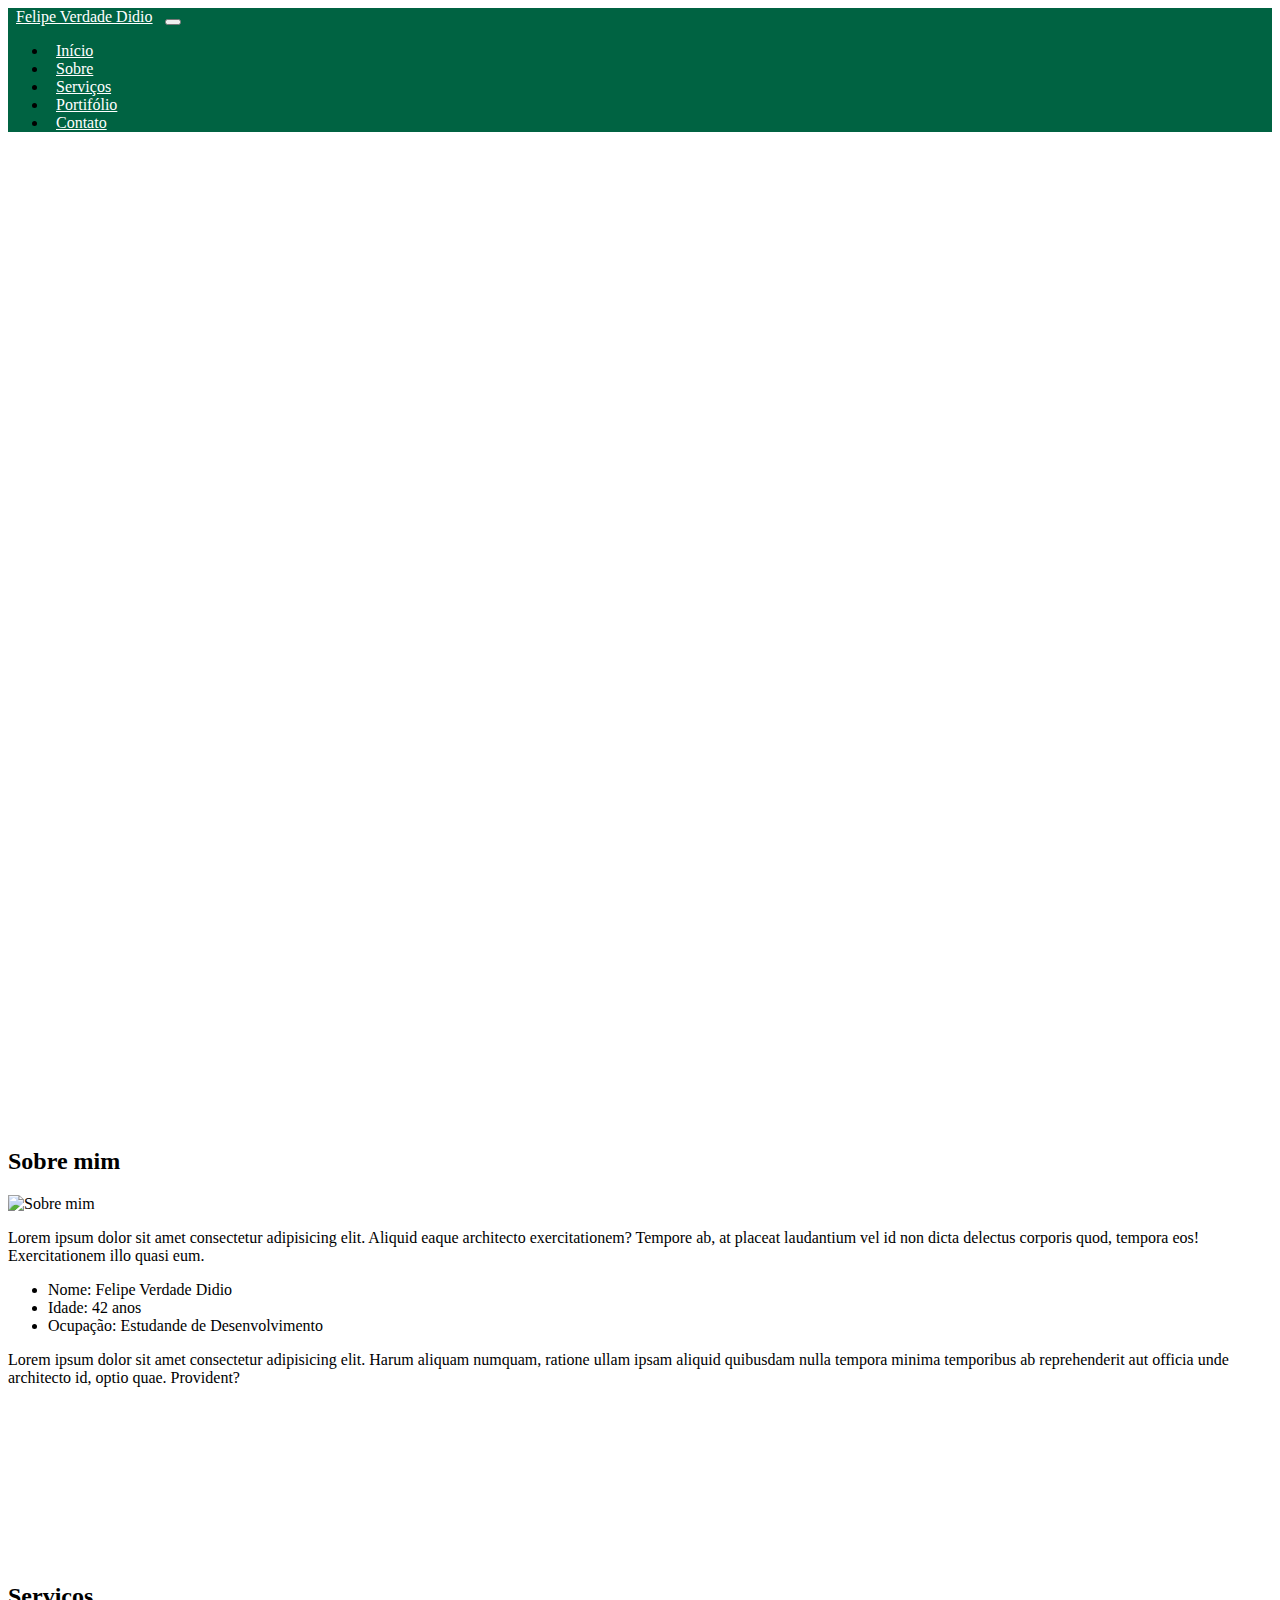
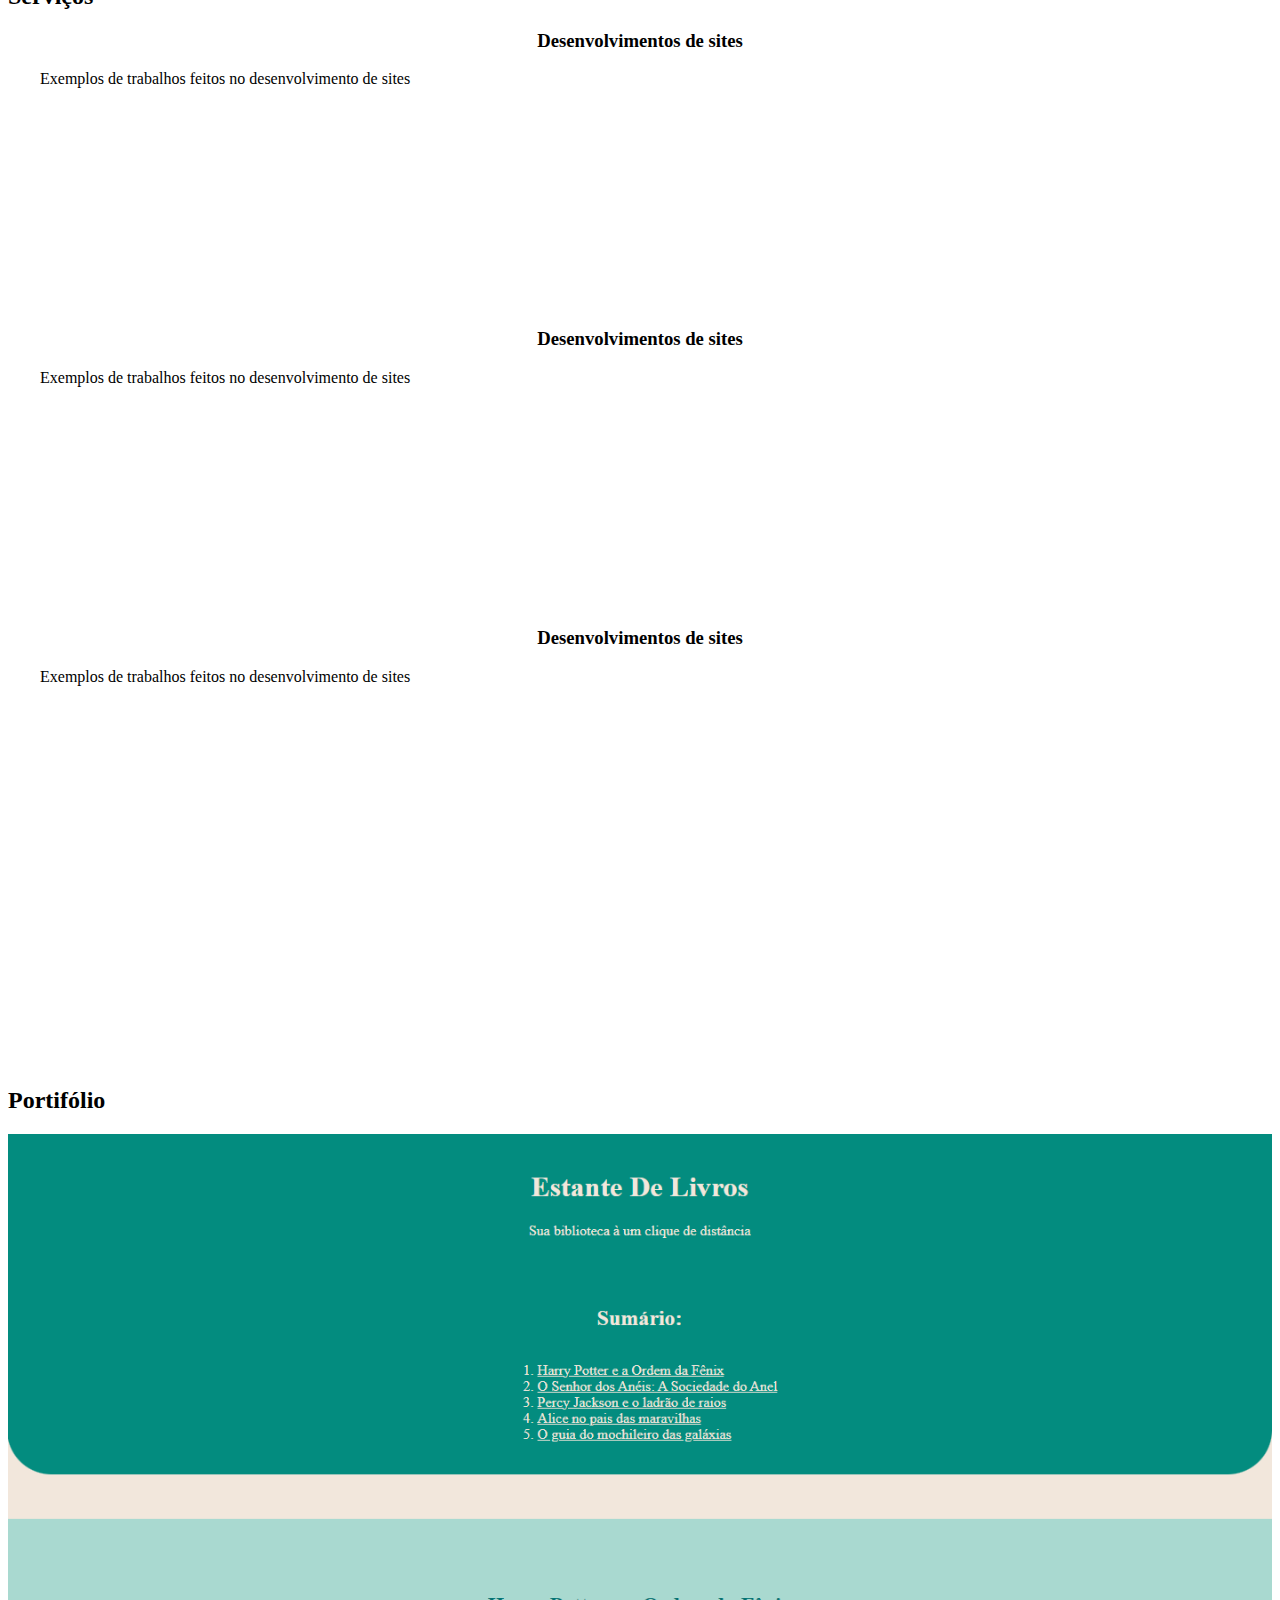
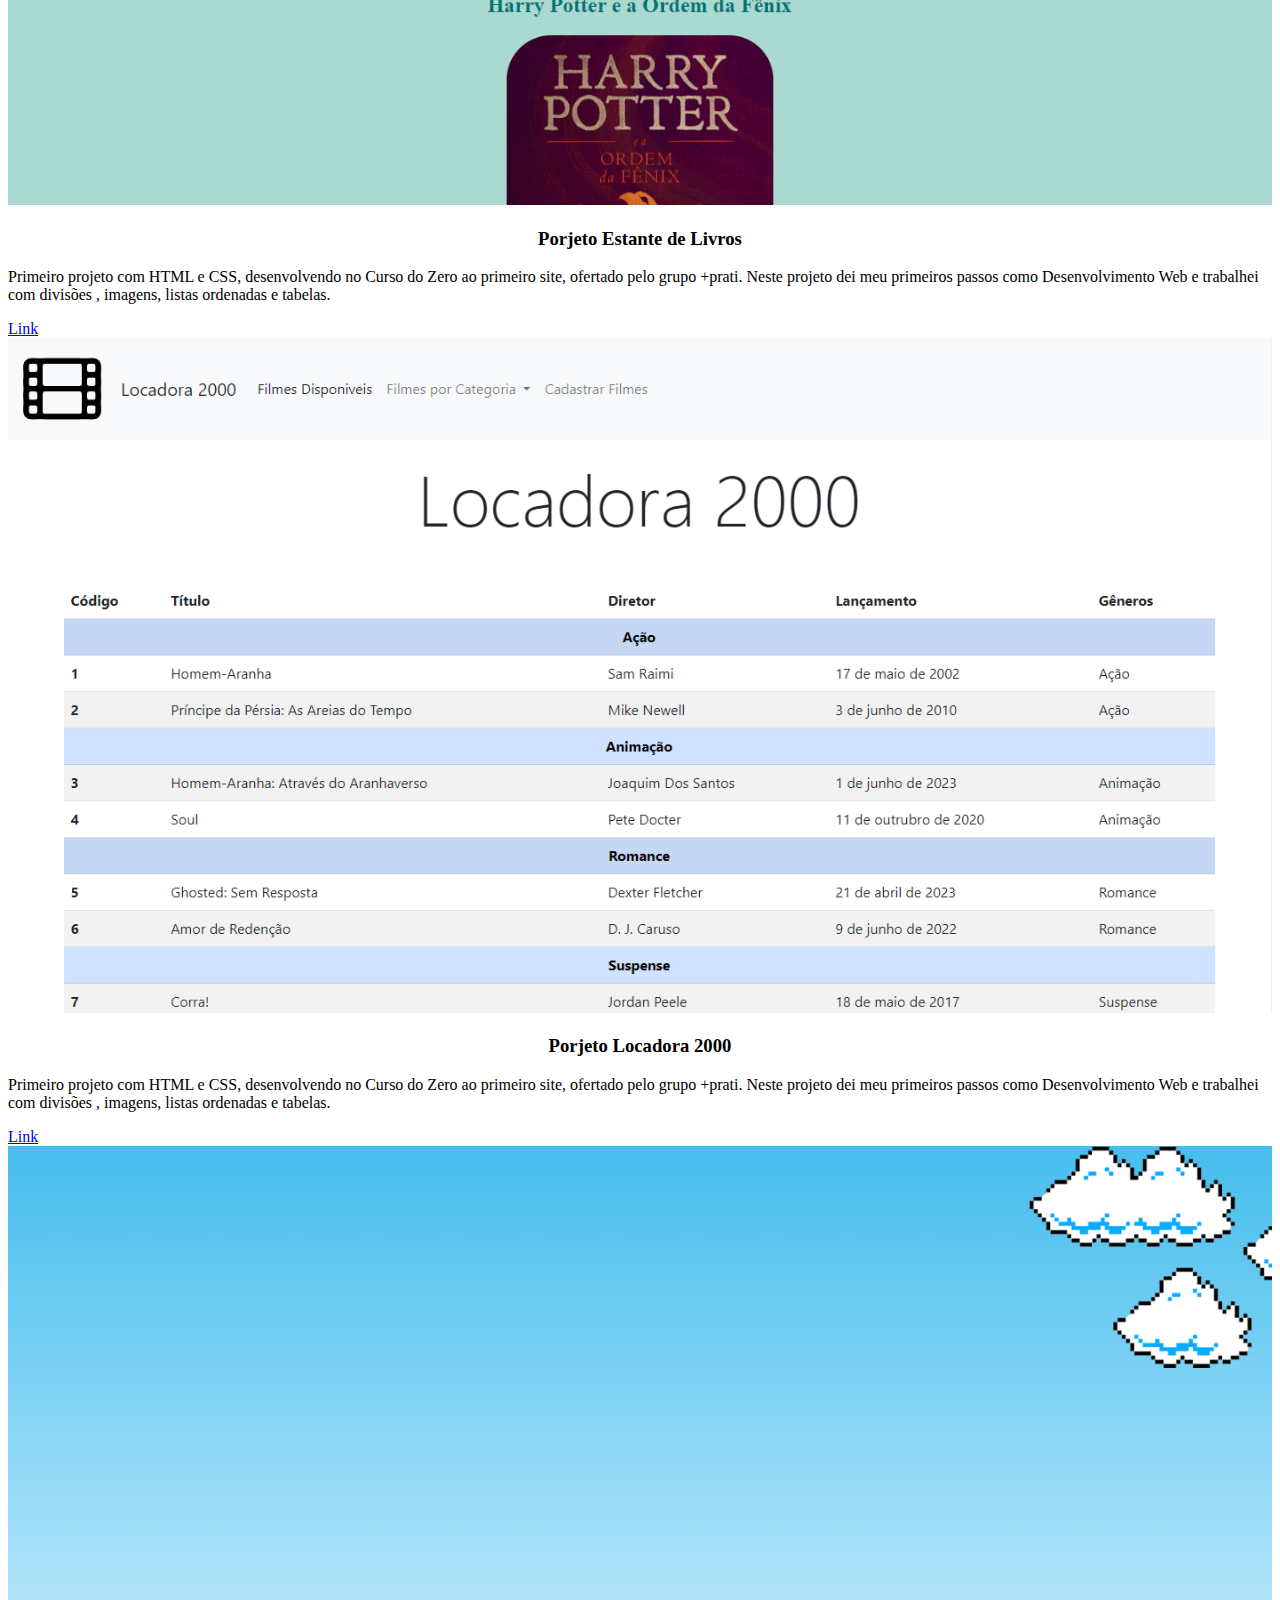
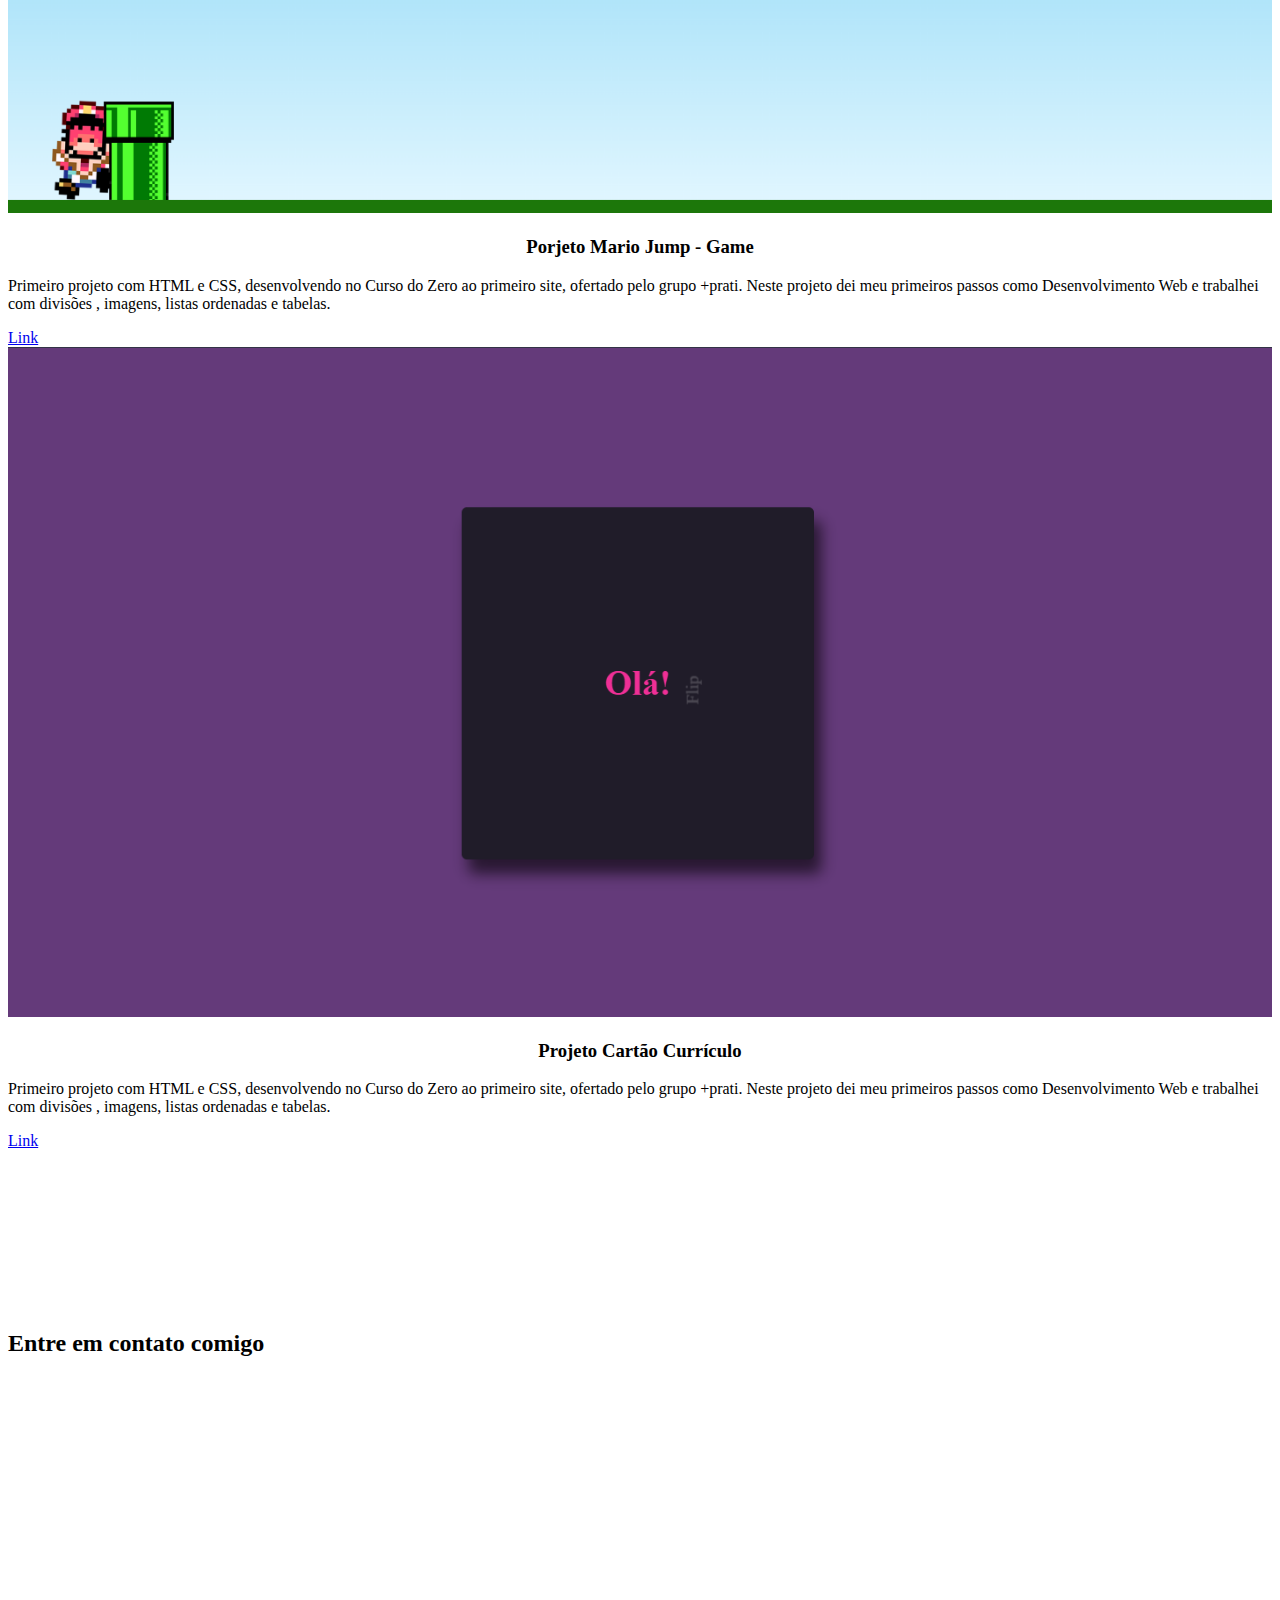
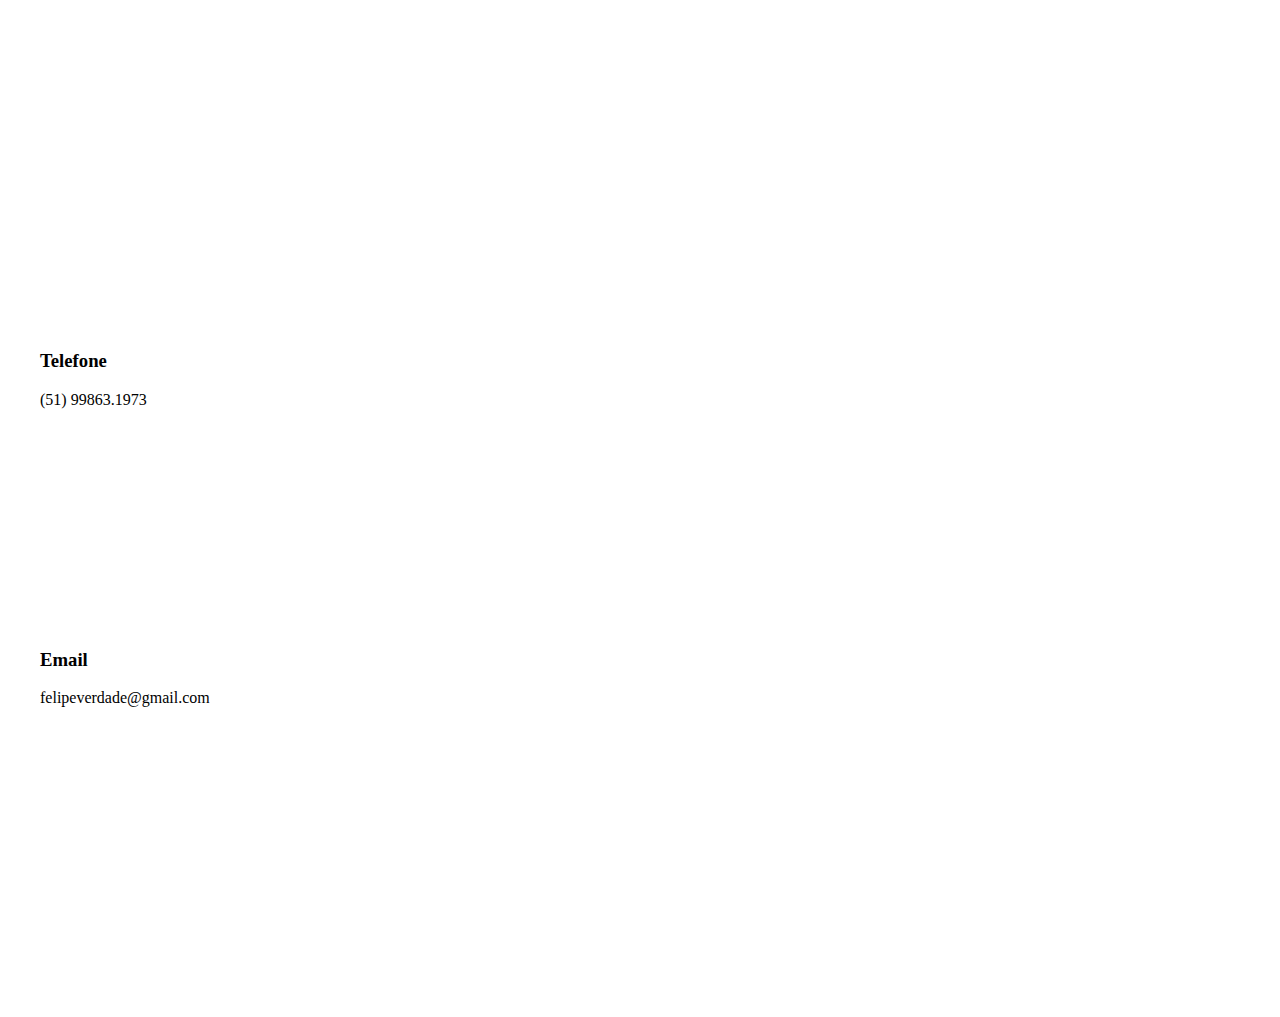
==== index.html @ 250310cf "subindo arquivos ao repositorio" ====
<!DOCTYPE html>
<html lang="pt-BR">
<head>
    <meta charset="UTF-8">
    <meta name="viewport" content="width=device-width, initial-scale=1.0">
    <title>Portifólio Felipe Verdade Didio</title>
    <!--Arquivo CSS-->
    <link rel="stylesheet" href="style.css"/>
    <!--Arquivo JS-->
    <script src="script.js"></script>
    <!--Bootstrap-->
    <link href="https://cdn.jsdelivr.net/npm/bootstrap@5.2.3/dist/css/bootstrap.min.css" 
        rel="stylesheet" integrity="sha384-rbsA2VBKQhggwzxH7pPCaAqO46MgnOM80zW1RWuH61DGLwZJEdK2Kadq2F9CUG65" 
        crossorigin="anonymous"/>
        <script src="https://cdn.jsdelivr.net/npm/bootstrap@5.2.3/dist/js/bootstrap.bundle.min.js"
         integrity="sha384-kenU1KFdBIe4zVF0s0G1M5b4hcpxyD9F7jL+jjXkk+Q2h455rYXK/7HAuoJl+0I4" 
         crossorigin="anonymous"></script>
    <!--Font Awesome-->
    <script src="https://kit.fontawesome.com/c6fa4a339c.js" crossorigin="anonymous"></script>
  </head>
<body>
    <!--Menu Fixado-->
    <nav class="navbar navbar-expand-lg fixed-top navbar-nav-scroll">
        <div class="container">
            <a class="navbar-brand" href="#">Felipe Verdade Didio</a>
            <button 
                class="navbar-toggler"
                data-bs-toggle="collapse"
                data-bs-target="#navbarSupportedContent"
                aria-controls="navbarSuportedContent"
                aria-expanded="false"
                aria-label="Navegação do Toggle">

                <span class="navbar-toggler-icon"></span>
            </button>
            <div class="collapse navbar-collapse" id="navbarSuportedContent">
                <ul class="navbar-nav ms-auto">
                    <li class="nav-item active">
                        <a class="nav-link" href="#inicio">Início</a>
                    </li>
                    <li class="nav-item">
                        <a class="nav-link" href="#sobre">Sobre</a>
                    </li>
                    <li class="nav-item">
                        <a class="nav-link" href="#servicos">Serviços</a>
                    </li>
                    <li class="nav-item">
                        <a class="nav-link" href="#portifolio">Portifólio</a>
                    </li>
                    <li class="nav-item">
                        <a class="nav-link" href="#contato">Contato</a>
                    </li>
                </ul>
            </div>
        </div>
    </nav>

    <!--Hero Section-->
    <section class="bgimage" id="inicio">
        <div class="container-fluid">
            <div class="row">
                <div class="col-lg-12 col-md-12 col-sm-12 col-xs-12 heroText">
                    <h1 class="heroTitle">Olá, me chamo Felipe</h1>
                    <p class="heroDesc">Estudante de desenvolvimento</p>
                </div>
            </div>
        </div>
    </section>

    <!--About Section-->
    <section id="sobre">
        <div class="container mt-4 pt-4">
            <h2 class="text-center">Sobre mim</h2>
            <div class="row mt-4">
                <!--Imagem sobre mim-->
                <div class="col-lg-4">
                    <img src="https://avatars.githubusercontent.com/u/68759159?v=4" alt="Sobre mim" class="aboutImage"/>
                </div>

                <!--Informações sobre mim-->
                <div class="col-lg-8">
                    <p> Lorem ipsum dolor sit amet consectetur adipisicing elit. 
                        Aliquid eaque architecto exercitationem? 
                        Tempore ab, at placeat laudantium vel id non dicta delectus corporis 
                        quod, tempora eos! Exercitationem illo quasi eum.</p>
                        <div class="row mt-3">
                            <div class="col-md-6">
                                <ul>
                                    <li>Nome: Felipe Verdade Didio</li>
                                    <li>Idade: 42 anos</li>
                                    <li>Ocupação: Estudande de Desenvolvimento</li>
                                </ul>
                            </div>
                        </div>
                        <!--Parágrafo + infos-->
                        <div class="row mt-3">
                            <p>
                                Lorem ipsum dolor sit amet consectetur adipisicing elit. 
                                Harum aliquam numquam, ratione ullam ipsam aliquid quibusdam 
                                nulla tempora minima temporibus ab reprehenderit aut officia 
                                unde architecto id, optio quae. Provident?
                            </p>
                        </div>
                </div>
    </section>
                <!--Services or Skills-->
                <section id="servicos">
                    <div class="container">
                        <h2 class="text-center">Serviços</h2>
                        <!--Uma Linha-->
                        <div class="row">
                        <!--Uma coluna-->
                            <div class="col-lg-4 mt-4">
                                <div class="card servicesText">
                                    <div class="cardBody">
                                        <i class="fa-solid fa-check servicesIcon"></i>
                                        <h3 class="cardTitle mt-3">Desenvolvimentos de sites</h3>
                                        <p class="cartText mt-3">
                                            Exemplos de trabalhos feitos no desenvolvimento de sites
                                        </p>
                                    </div>
                                </div>
                            </div>

                            <!--Outra coluna-->
                            <div class="col-lg-4 mt-4">
                                <div class="card servicesText">
                                    <div class="cardBody">
                                        <i class="fa-solid fa-check servicesIcon"></i>
                                        <h3 class="cardTitle mt-3">Desenvolvimentos de sites</h3>
                                        <p class="cartText mt-3">
                                            Exemplos de trabalhos feitos no desenvolvimento de sites
                                        </p>
                                    </div>
                                </div>
                            </div>

                            <!--Outra coluna-->
                            <div class="col-lg-4 mt-4">
                                <div class="card servicesText">
                                    <div class="cardBody">
                                        <i class="fa-solid fa-check servicesIcon"></i>
                                        <h3 class="cardTitle mt-3">Desenvolvimentos de sites</h3>
                                        <p class="cartText mt-3">
                                            Exemplos de trabalhos feitos no desenvolvimento de sites
                                        </p>
                                    </div>
                                </div>
                            </div>
                        </div>
                      </div>
                    </div>
                </section>
            </div>
        </div>
    <!--Portifolio Section-->
    <section id="portifolio">
        <div class="container mt-3">
            <h2 class="text-center">Portifólio</h2>

            <div class="row">
                <div class="col-lg-6">
                    <div class="card">
                        <img class="card-img-top" 
                            src="portifolio/thumbs/estanteThumb.png" 
                            alt="Card Estante"
                            style="width: 100%"/>
                        <div class="card-body">
                            <h3 class="cardTitle">Porjeto Estante de Livros</h3>
                            <p class="card-text">
                                Primeiro projeto com HTML e CSS, desenvolvendo no Curso do Zero
                                ao primeiro site, ofertado pelo grupo +prati. Neste projeto 
                                dei meu primeiros passos como Desenvolvimento Web e trabalhei
                                com divisões , imagens, listas ordenadas e tabelas.
                            </p>
                            <div class="text-center">
                                <a href="portifolio/Estante/estante.html" target="_blank">Link</a>
                            </div>
                        </div>
                    </div>
                </div>
                <div class="col-lg-6">
                    <div class="card">
                        <img class="card-img-top" 
                            src="portifolio/thumbs/locadoraThumb.png" 
                            alt="Card Locadora"
                            style="width: 100%"/>
                        <div class="card-body">
                            <h3 class="cardTitle">Porjeto Locadora 2000</h3>
                            <p class="card-text">
                                Primeiro projeto com HTML e CSS, desenvolvendo no Curso do Zero
                                ao primeiro site, ofertado pelo grupo +prati. Neste projeto 
                                dei meu primeiros passos como Desenvolvimento Web e trabalhei
                                com divisões , imagens, listas ordenadas e tabelas.
                            </p>
                            <div class="text-center">
                                <a href="portifolio/Locadora/index.html" target="_blank">Link</a>
                            </div>
                        </div>
                    </div>
                </div>
            </div>
            <div class="row mt-4">
                <div class="col-lg-6">
                    <div class="card">
                        <img class="card-img-top" 
                            src="portifolio/thumbs/marioThumb.png" 
                            alt="Card Mario"
                            style="width: 100%"/>
                        <div class="card-body">
                            <h3 class="cardTitle">Porjeto Mario Jump - Game</h3>
                            <p class="card-text">
                                Primeiro projeto com HTML e CSS, desenvolvendo no Curso do Zero
                                ao primeiro site, ofertado pelo grupo +prati. Neste projeto 
                                dei meu primeiros passos como Desenvolvimento Web e trabalhei
                                com divisões , imagens, listas ordenadas e tabelas.
                            </p>
                            <div class="text-center">
                                <a href="portifolio/Mario/index.html" target="_blank">Link</a>
                            </div>
                        </div>
                    </div>
                </div>
                <div class="col-lg-6">
                    <div class="card">
                        <img class="card-img-top" 
                            src="portifolio/thumbs/cartaoThumb.png" 
                            alt="Card Cartão"
                            style="width: 100%"/>
                        <div class="card-body">
                            <h3 class="cardTitle">Projeto Cartão Currículo</h3>
                            <p class="card-text">
                                Primeiro projeto com HTML e CSS, desenvolvendo no Curso do Zero
                                ao primeiro site, ofertado pelo grupo +prati. Neste projeto 
                                dei meu primeiros passos como Desenvolvimento Web e trabalhei
                                com divisões , imagens, listas ordenadas e tabelas.
                            </p>
                            <div class="text-center">
                                <a href="portifolio/Cartao/index.html" target="_blank">Link</a>
                            </div>
                        </div>
                    </div>
                </div>
            </div>
           
            
        </div>
    </section>

    <!--Contatos Section-->
    <section id="contato">
        <div class="container mt-3 mb-3">
            <h2 class="text-center">Entre em contato comigo</h2>

            <div class="row mt-4">
                <div class="col-lg-6">
                    <iframe 
                        src="https://www.google.com/maps/embed?pb=!1m18!1m12!1m3!1d10182.053059755994!2d-51.137259922308864!3d-30.046790401201978!2m3!1f0!2f0!3f0!3m2!1i1024!2i768!4f13.1!3m3!1m2!1s0x951976265f63caf3%3A0x47e2e62c9734a4ab!2sMorro%20Santana%2C%20Porto%20Alegre%20-%20RS!5e0!3m2!1spt-BR!2sbr!4v1690642540070!5m2!1spt-BR!2sbr" 
                        width="600" height="550" style="border:0;" 
                        allowfullscreen="" loading="lazy" 
                        referrerpolicy="no-referrer-when-downgrade">
                    </iframe>
                </div>
                <div class="col-lg-6">
                    <div class="row">
                        <div class="col-lg-6">
                            <div class="card servicesText">
                                <div class="cardBody">
                                    <i class="fa-solid fa-mobile contactIcon"></i>
                                    <h3>Telefone</h3>
                                    <p>(51) 99863.1973</p>
                                </div>
                            </div>
                        </div>
                        <div class="col-lg-6">
                            <div class="card servicesText">
                                <div class="cardBody">
                                    <i class="fa-solid fa-envelope contactIcon"></i>
                                    <h3>Email</h3>
                                    <p>felipeverdade@gmail.com</p>
                                </div>
                            </div>
                        </div>

                    </div>
                </div>
            </div>
        </div>
    </section>
</body>
</html>
---- style.css ----
#sobre, #servicos, #portifolio, #contato{
    padding: 5rem 0;
}

.bgimage{
    height: 100vh;
    position: relative;
    background: url("images/heroImagem.jpg");
    background-size: cover;
}

.heroTitle{
    font-size: 4.5rem;
}
.heroDesc{
    font-size: 2rem;
}
.heroText{
    text-align: center;
    position: absolute;
    top: 50%;
    left: 50%;
    transform: translate(-50%, -50%);
    color: white;
}

/* Imagem Sobre mim */
.aboutImage{
    width: 100%;
}

.servicesText.card{
    height: 280px;
    cursor: pointer;
    padding: 0 2rem;
}

.servicesIcon{
    height: 36px;
    text-align: center;
    width: 100%;
}

.cardTitle{
    text-align: center;
}
.card:hover .servicesIcon{
    color: #008000;
}
.servicesText:hover{
    border: 1px solid #008000;
}

/* Estilização do cabeçalho*/
.navbar{
    background-color: #006342;
}
.navbar a{
    color: white;
    padding: 0.5rem;
}
.navbar a:hover {
    background-color: #ddd;
    color: black;
    border-radius: 4px;
}
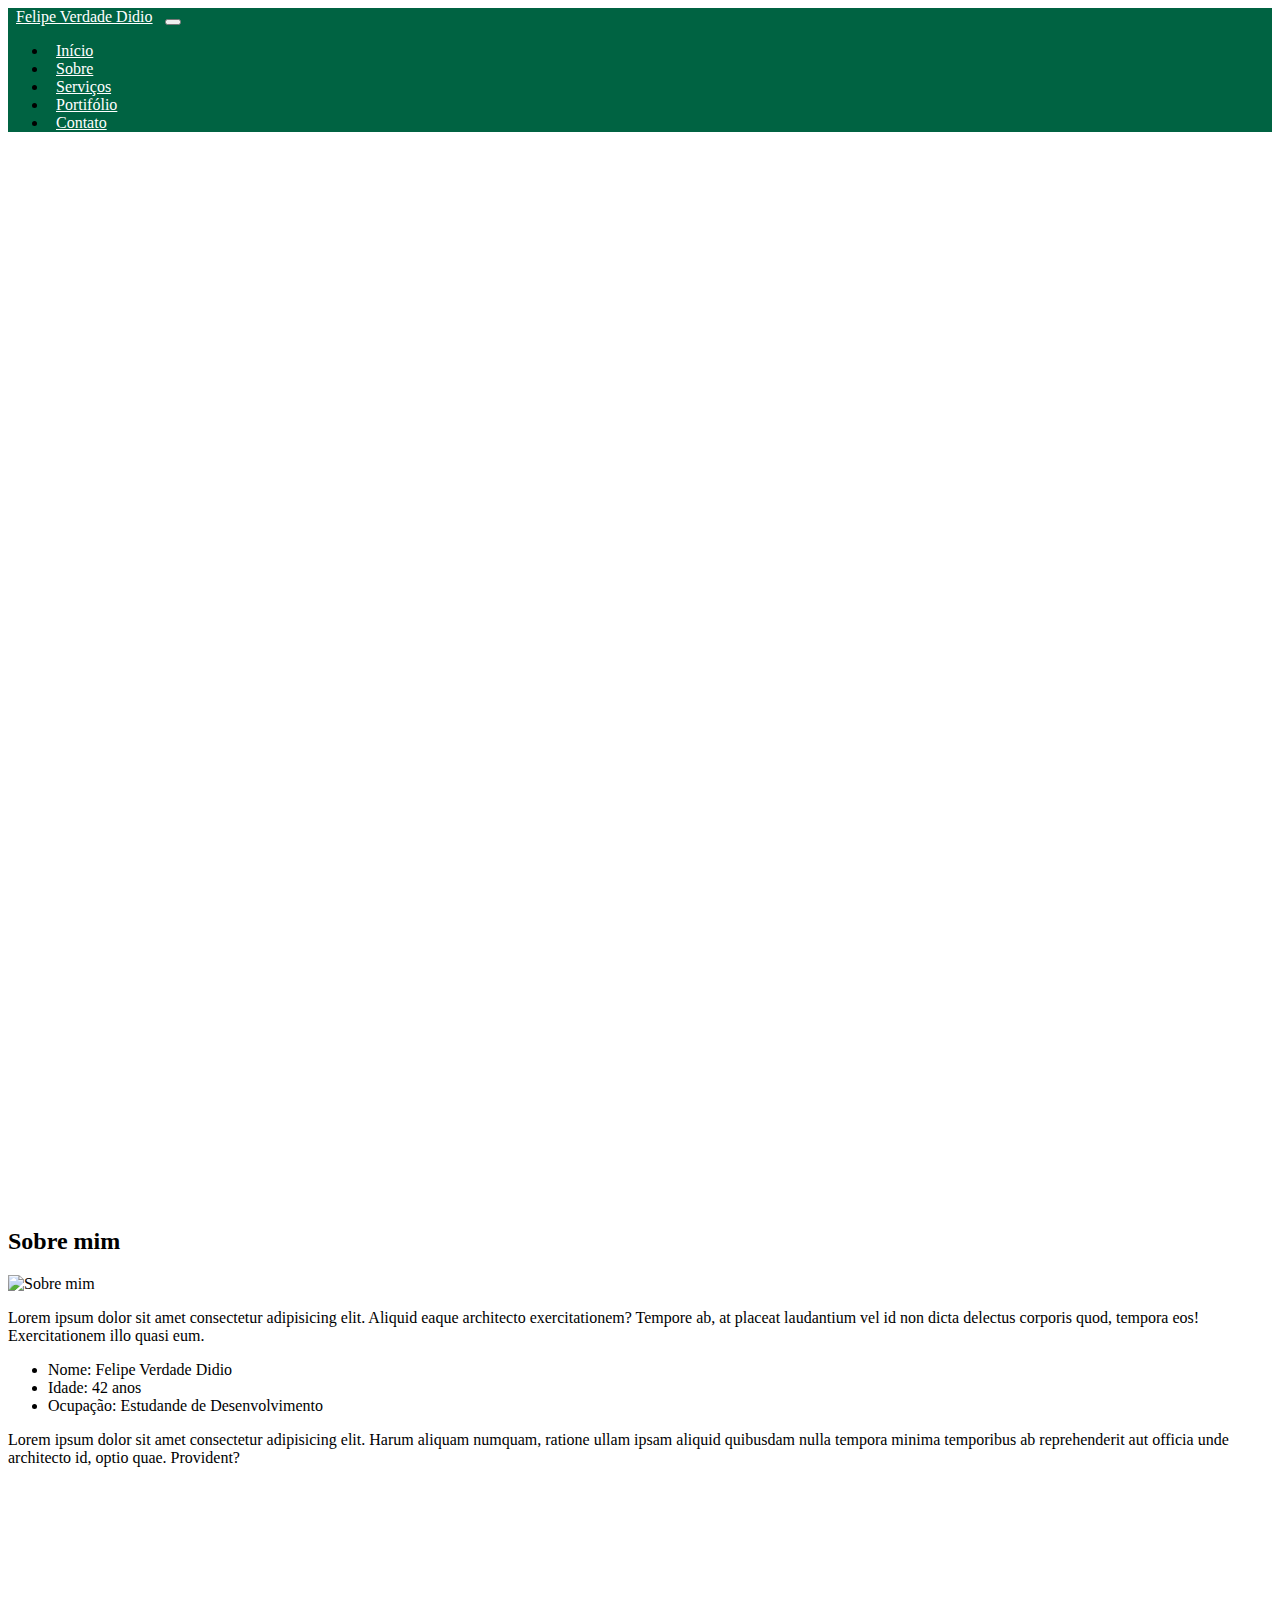
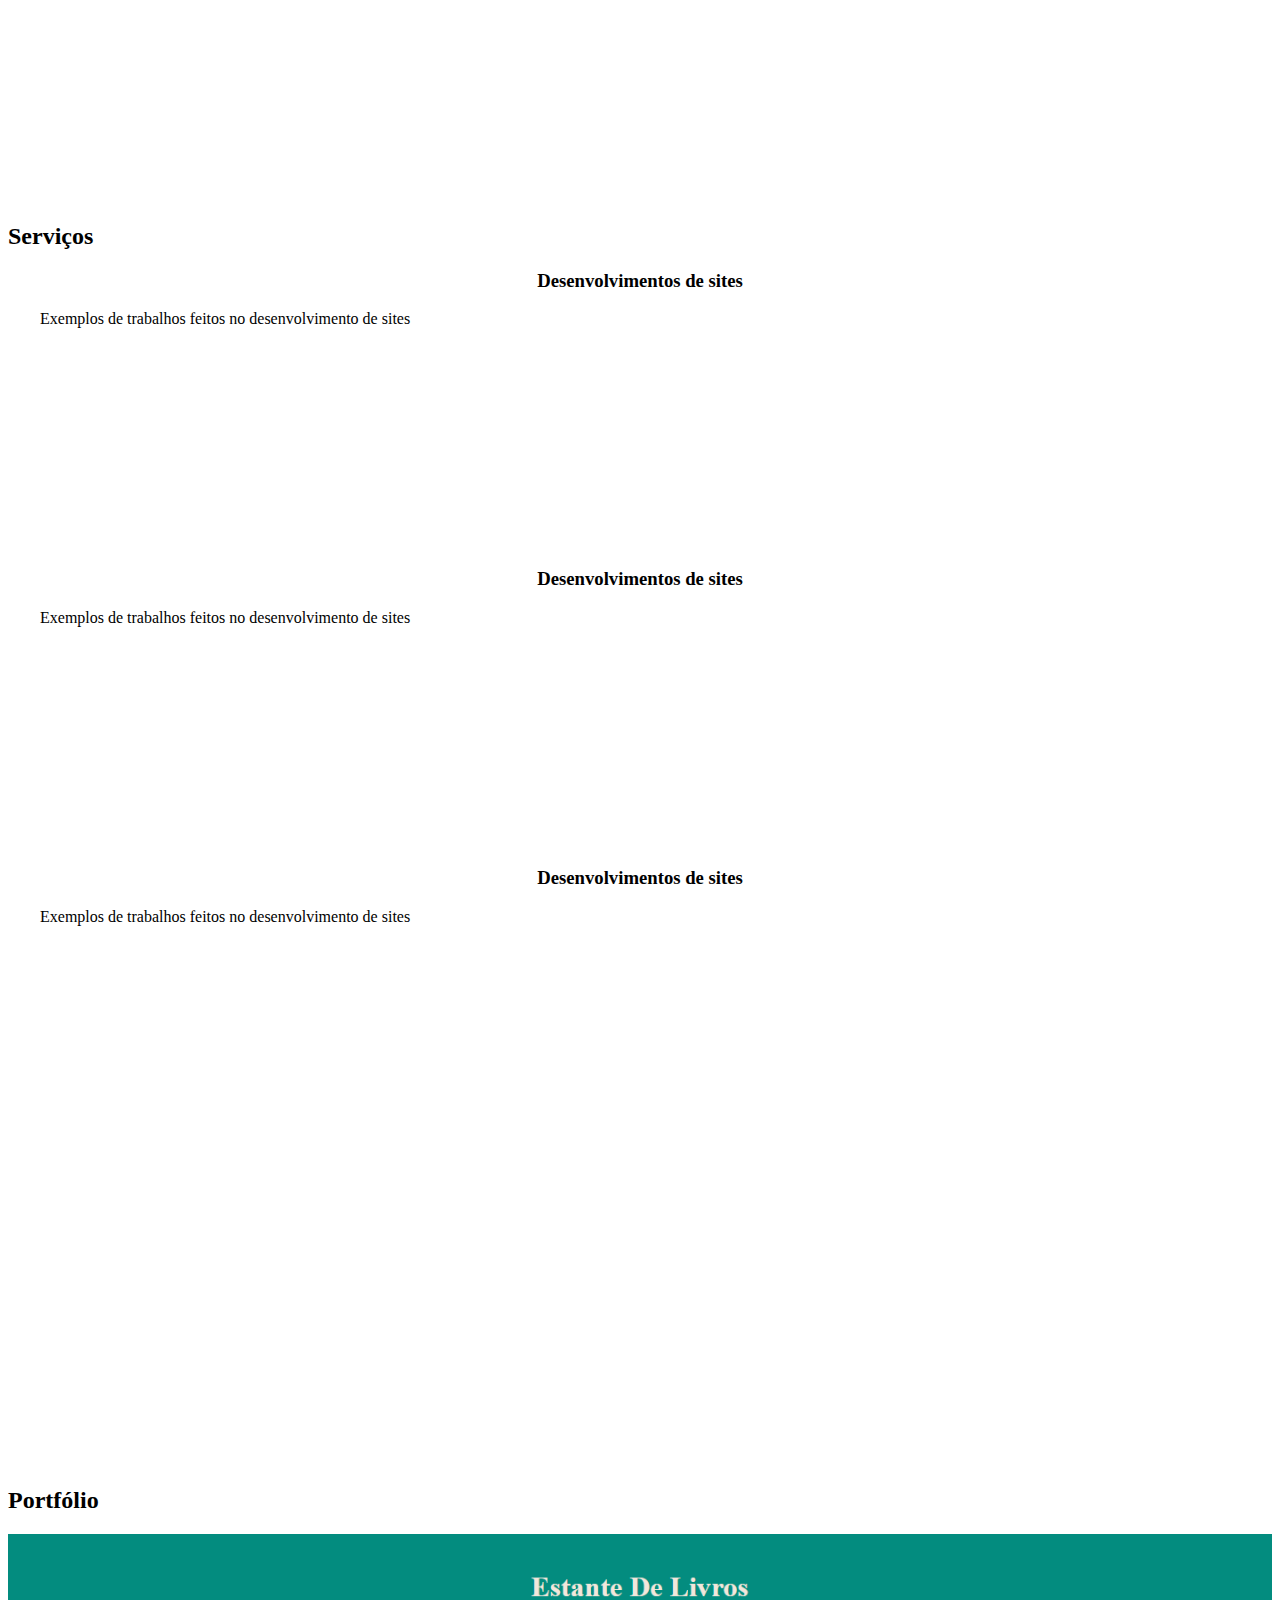
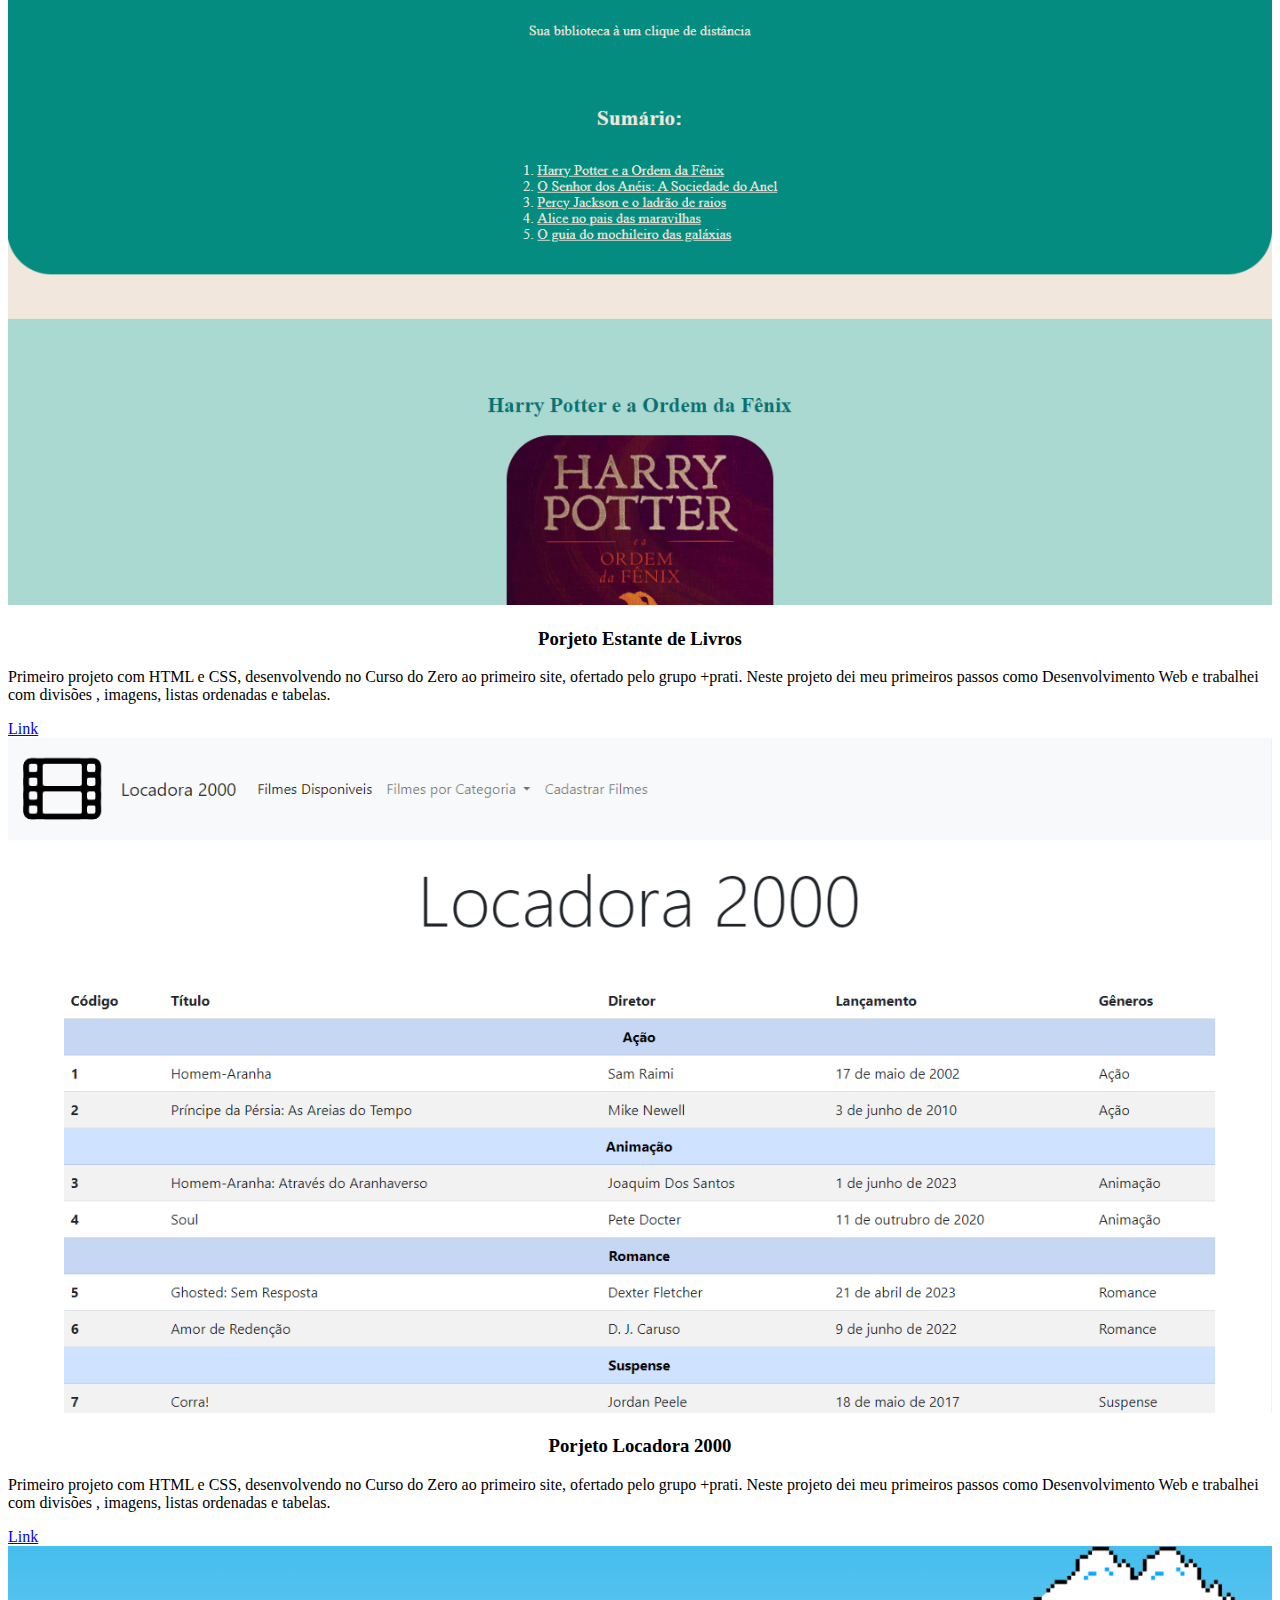
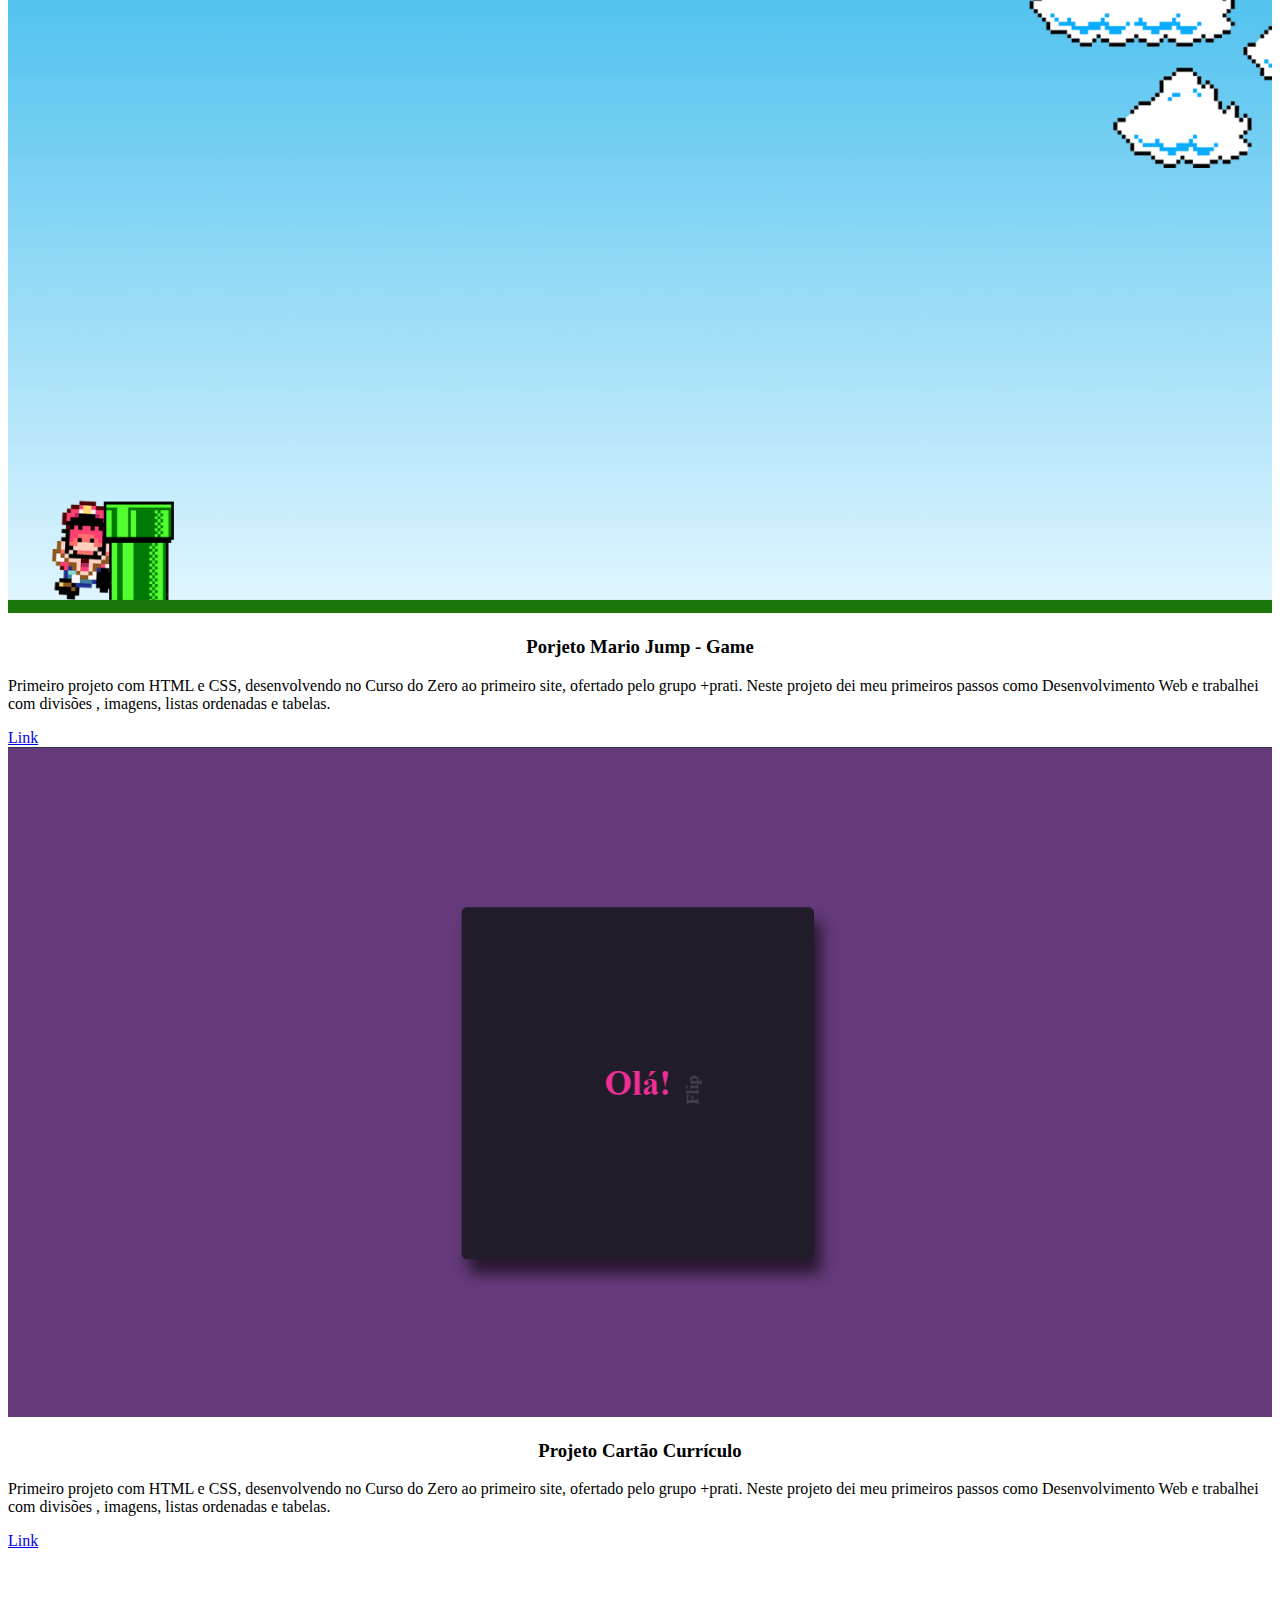
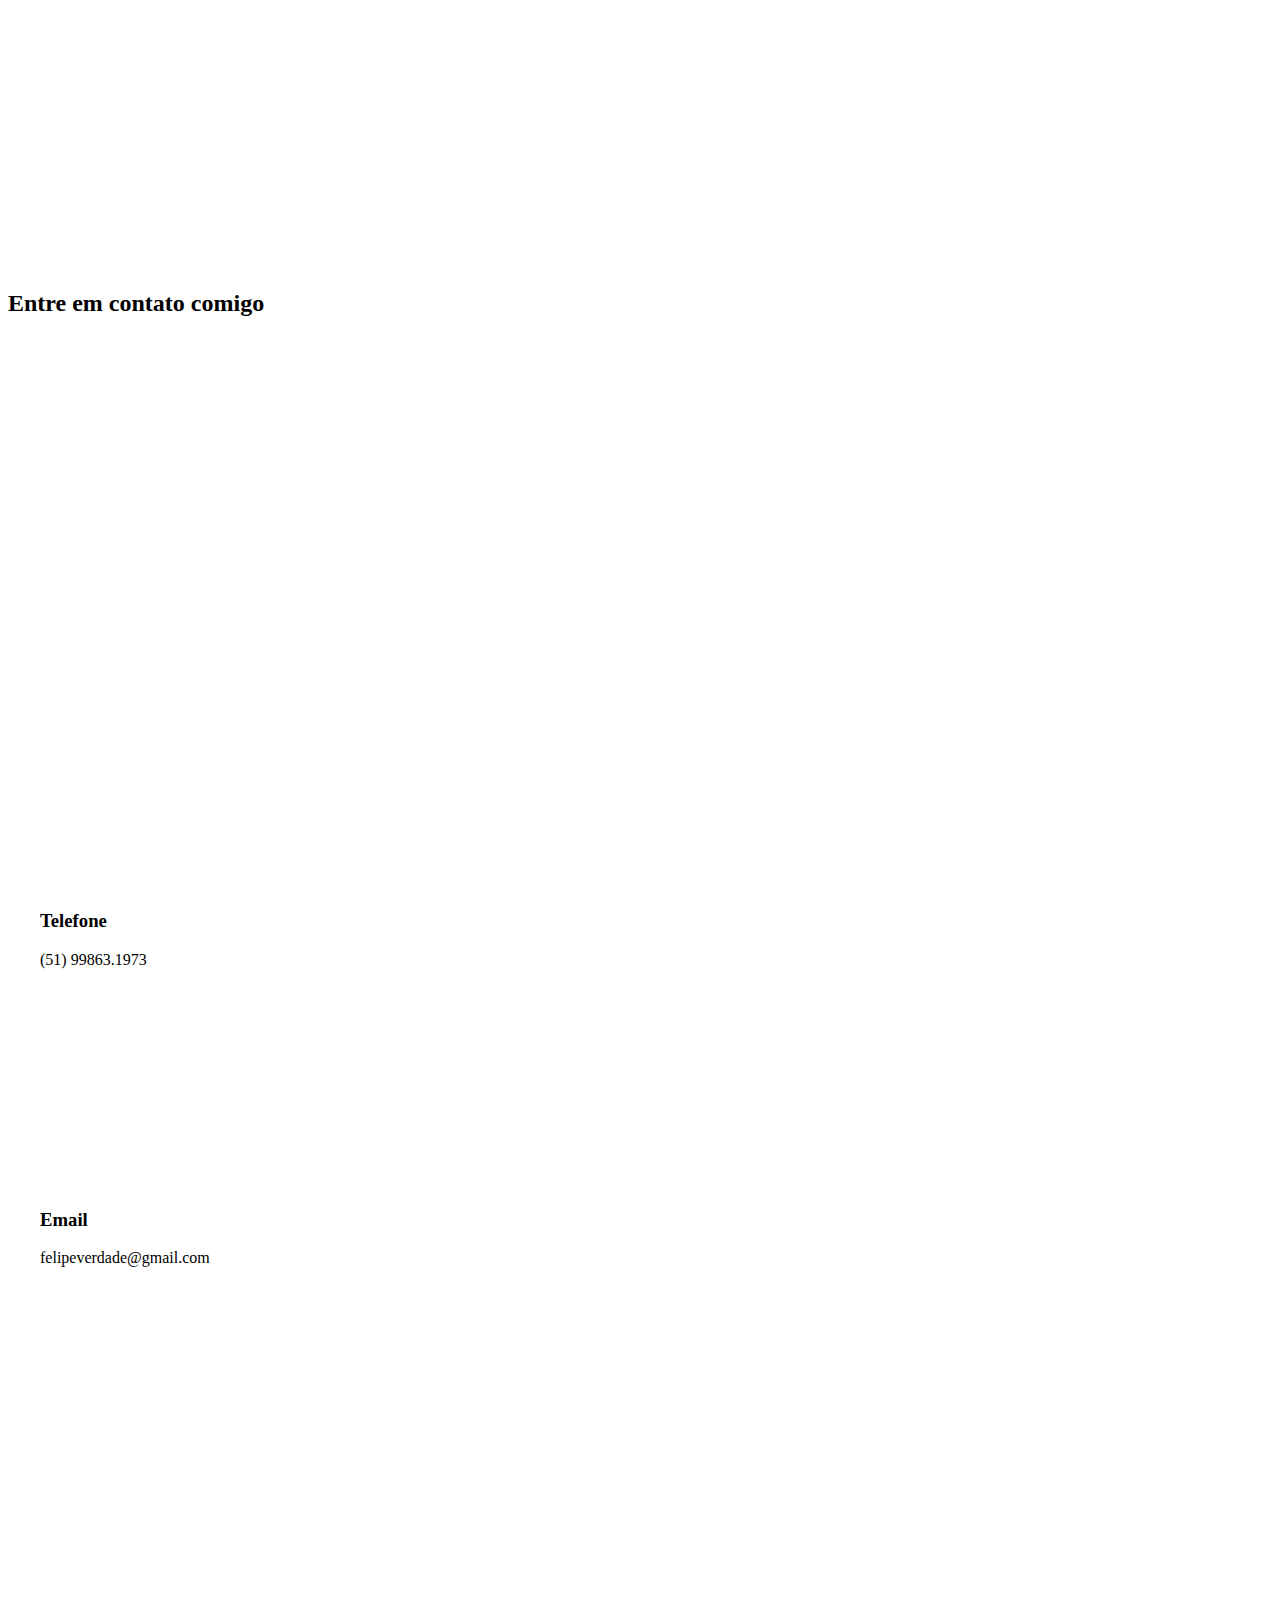
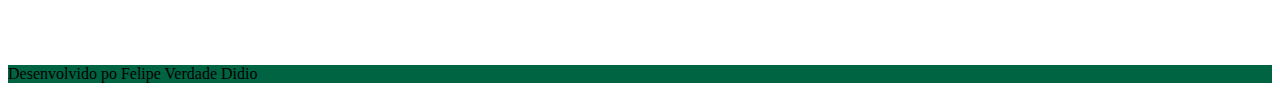
==== commit c9955be0: "portifolio avancado em aula" ====
--- a/index.html
+++ b/index.html
@@ -59,11 +59,13 @@
     <section class="bgimage" id="inicio">
         <div class="container-fluid">
             <div class="row">
-                <div class="col-lg-12 col-md-12 col-sm-12 col-xs-12 heroText">
-                    <h1 class="heroTitle">Olá, me chamo Felipe</h1>
-                    <p class="heroDesc">Estudante de desenvolvimento</p>
-                </div>
-            </div>
+                <div class="glass">
+                  <div class="col-lg-12 col-md-12 col-sm-12 col-xs-12 heroText">
+                     <h1 class="heroTitle">Olá, me chamo Felipe</h1>
+                     <p class="heroDesc">Estudante de desenvolvimento</p>
+                  </div>
+               </div>
+           </div>
         </div>
     </section>
 
@@ -151,12 +153,11 @@
                       </div>
                     </div>
                 </section>
-            </div>
-        </div>
+            
     <!--Portifolio Section-->
     <section id="portifolio">
         <div class="container mt-3">
-            <h2 class="text-center">Portifólio</h2>
+            <h2 class="text-center mb-3">Portfólio</h2>
 
             <div class="row">
                 <div class="col-lg-6">
@@ -167,13 +168,13 @@
                             style="width: 100%"/>
                         <div class="card-body">
                             <h3 class="cardTitle">Porjeto Estante de Livros</h3>
-                            <p class="card-text">
+                            <p class="card-text text-center">
                                 Primeiro projeto com HTML e CSS, desenvolvendo no Curso do Zero
                                 ao primeiro site, ofertado pelo grupo +prati. Neste projeto 
                                 dei meu primeiros passos como Desenvolvimento Web e trabalhei
                                 com divisões , imagens, listas ordenadas e tabelas.
                             </p>
-                            <div class="text-center">
+                            <div class="text-center mb-3">
                                 <a href="portifolio/Estante/estante.html" target="_blank">Link</a>
                             </div>
                         </div>
@@ -187,13 +188,13 @@
                             style="width: 100%"/>
                         <div class="card-body">
                             <h3 class="cardTitle">Porjeto Locadora 2000</h3>
-                            <p class="card-text">
+                            <p class="card-text text-center">
                                 Primeiro projeto com HTML e CSS, desenvolvendo no Curso do Zero
                                 ao primeiro site, ofertado pelo grupo +prati. Neste projeto 
                                 dei meu primeiros passos como Desenvolvimento Web e trabalhei
                                 com divisões , imagens, listas ordenadas e tabelas.
                             </p>
-                            <div class="text-center">
+                            <div class="text-center mb-3">
                                 <a href="portifolio/Locadora/index.html" target="_blank">Link</a>
                             </div>
                         </div>
@@ -209,13 +210,13 @@
                             style="width: 100%"/>
                         <div class="card-body">
                             <h3 class="cardTitle">Porjeto Mario Jump - Game</h3>
-                            <p class="card-text">
+                            <p class="card-text text-center">
                                 Primeiro projeto com HTML e CSS, desenvolvendo no Curso do Zero
                                 ao primeiro site, ofertado pelo grupo +prati. Neste projeto 
                                 dei meu primeiros passos como Desenvolvimento Web e trabalhei
                                 com divisões , imagens, listas ordenadas e tabelas.
                             </p>
-                            <div class="text-center">
+                            <div class="text-center mb-3">
                                 <a href="portifolio/Mario/index.html" target="_blank">Link</a>
                             </div>
                         </div>
@@ -227,7 +228,7 @@
                             src="portifolio/thumbs/cartaoThumb.png" 
                             alt="Card Cartão"
                             style="width: 100%"/>
-                        <div class="card-body">
+                        <div class="card-body text-center">
                             <h3 class="cardTitle">Projeto Cartão Currículo</h3>
                             <p class="card-text">
                                 Primeiro projeto com HTML e CSS, desenvolvendo no Curso do Zero
@@ -235,7 +236,7 @@
                                 dei meu primeiros passos como Desenvolvimento Web e trabalhei
                                 com divisões , imagens, listas ordenadas e tabelas.
                             </p>
-                            <div class="text-center">
+                            <div class="text-center mb-3">
                                 <a href="portifolio/Cartao/index.html" target="_blank">Link</a>
                             </div>
                         </div>
@@ -256,7 +257,7 @@
                 <div class="col-lg-6">
                     <iframe 
                         src="https://www.google.com/maps/embed?pb=!1m18!1m12!1m3!1d10182.053059755994!2d-51.137259922308864!3d-30.046790401201978!2m3!1f0!2f0!3f0!3m2!1i1024!2i768!4f13.1!3m3!1m2!1s0x951976265f63caf3%3A0x47e2e62c9734a4ab!2sMorro%20Santana%2C%20Porto%20Alegre%20-%20RS!5e0!3m2!1spt-BR!2sbr!4v1690642540070!5m2!1spt-BR!2sbr" 
-                        width="600" height="550" style="border:0;" 
+                        width="550" height="550" style="border:0;" 
                         allowfullscreen="" loading="lazy" 
                         referrerpolicy="no-referrer-when-downgrade">
                     </iframe>
@@ -283,9 +284,58 @@
                         </div>
 
                     </div>
+                    <div class="row mt-4">
+                        <div class="col-lg-3">
+                            <a href="https://github.com/FelipeDidio" target="_blank">
+                                <i class="fa-brands fa-github contactIcon"></i>
+                            </a>
+                        </div>
+                        <div class="col-lg-3">
+                            <a href="https://www.linkedin.com/in/felipe-verdade-didio/" target="_blank">
+                                <i class="fa-brands fa-linkedin contactIcon"></i>
+                            </a>
+                        </div>
+                        <div class="col-lg-3">
+                            <a href="https://www.facebook.com/felipe.verdade" target="_blank">
+                                <i class="fa-brands fa-facebook contactIcon"></i>
+                            </a>
+                        </div>
+                        <div class="col-lg-3">
+                            <a href="https://www.instagram.com/felipeverdade/" target="_blank">
+                                <i class="fa-brands fa-instagram contactIcon"></i>
+                            </a>
+                        </div>
+                    </div>
                 </div>
             </div>
         </div>
     </section>
+
+    <!--Footer-->
+    <footer class="text-center text-white">
+        <div class="container p-4 pb-0">
+            <div class="row mt-4 mb-4">
+                <div class="col-lg-3">
+                    <a href="https://github.com/FelipeDidio" target="_blank">
+                        <i class="fa-brands fa-github footerIcon"></i></a>
+                </div>
+                <div class="col-lg-3">
+                    <a href="https://www.linkedin.com/in/felipe-verdade-didio/" target="_blank">
+                        <i class="fa-brands fa-linkedin footerIcon"></i></a>
+                </div>
+                <div class="col-lg-3">
+                    <a href="https://www.facebook.com/felipe.verdade" target="_blank">
+                        <i class="fa-brands fa-facebook footerIcon"></i></a>
+                </div>
+                <div class="col-lg-3">
+                    <a href="https://www.instagram.com/felipeverdade/" target="_blank">
+                        <i class="fa-brands fa-instagram footerIcon"></i></a>
+                </div>
+            </div>
+        </div>
+        <div class="text-center p-4 footerDev">
+            <p>Desenvolvido po Felipe Verdade Didio</p>
+        </div>
+    </footer>
 </body>
 </html>--- a/style.css
+++ b/style.css
@@ -1,5 +1,5 @@
 #sobre, #servicos, #portifolio, #contato{
-    padding: 5rem 0;
+    padding: 10rem 0;
 }
 
 .bgimage{
@@ -63,4 +63,41 @@
     background-color: #ddd;
     color: black;
     border-radius: 4px;
+}
+
+.contactIcon {
+    font-size: 2.5rem;
+    color: #006342;
+}
+
+footer {
+    background-color: #003020;
+}
+
+.footerIcon {
+    font-size: 2rem;
+    color: white;
+}
+
+.footerIcon:hover {
+    color: #c4c4c4;
+}
+
+.footerDev {
+    background-color: #006342;
+}
+
+.glass {
+    position: absolute;
+    height: 40%;
+
+    top: 50%;
+    left: 50%;
+    transform: translate(-50%, -50%);
+
+    /* From https://css.glass */
+    background: rgba(115, 242, 84, 0.25);
+    box-shadow: 0 4px 30px rgba(0, 0, 0, 0.1);
+    backdrop-filter: blur(6.8px);
+    -webkit-backdrop-filter: blur(6.8px);
 }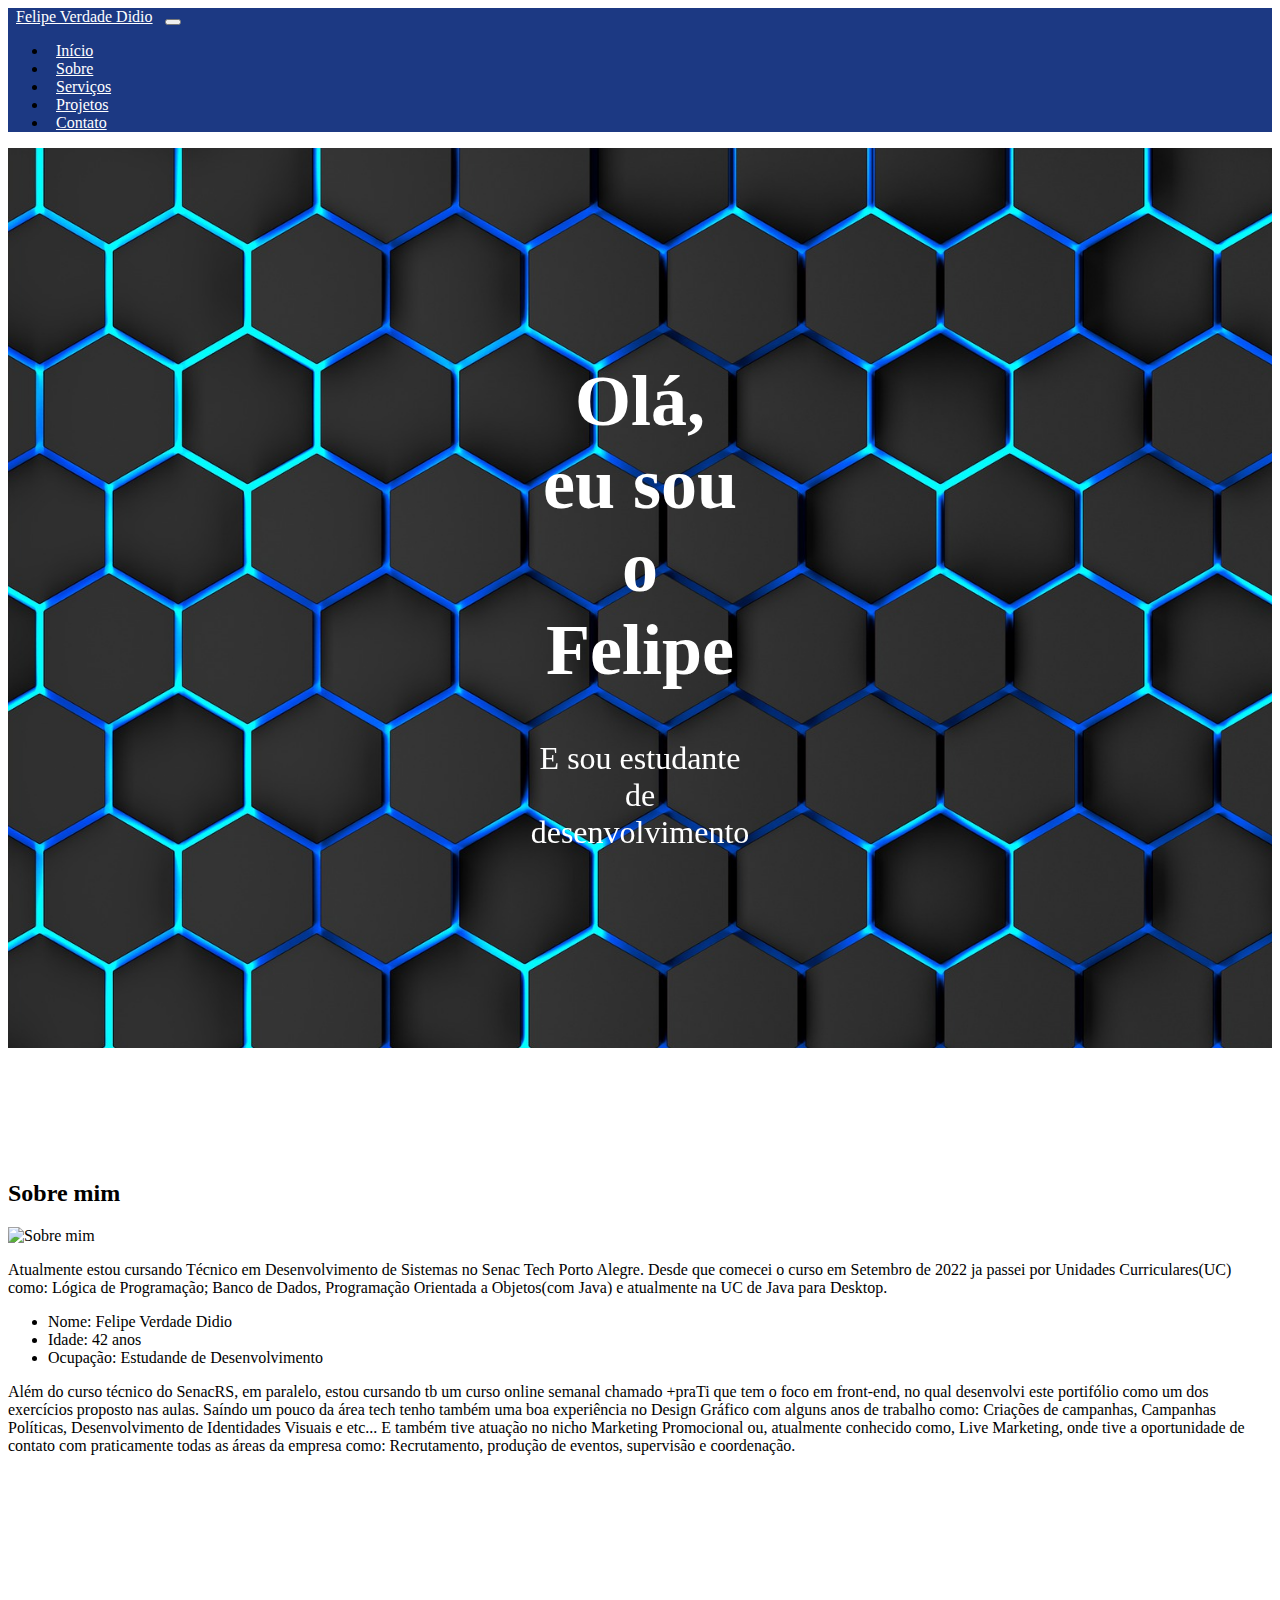
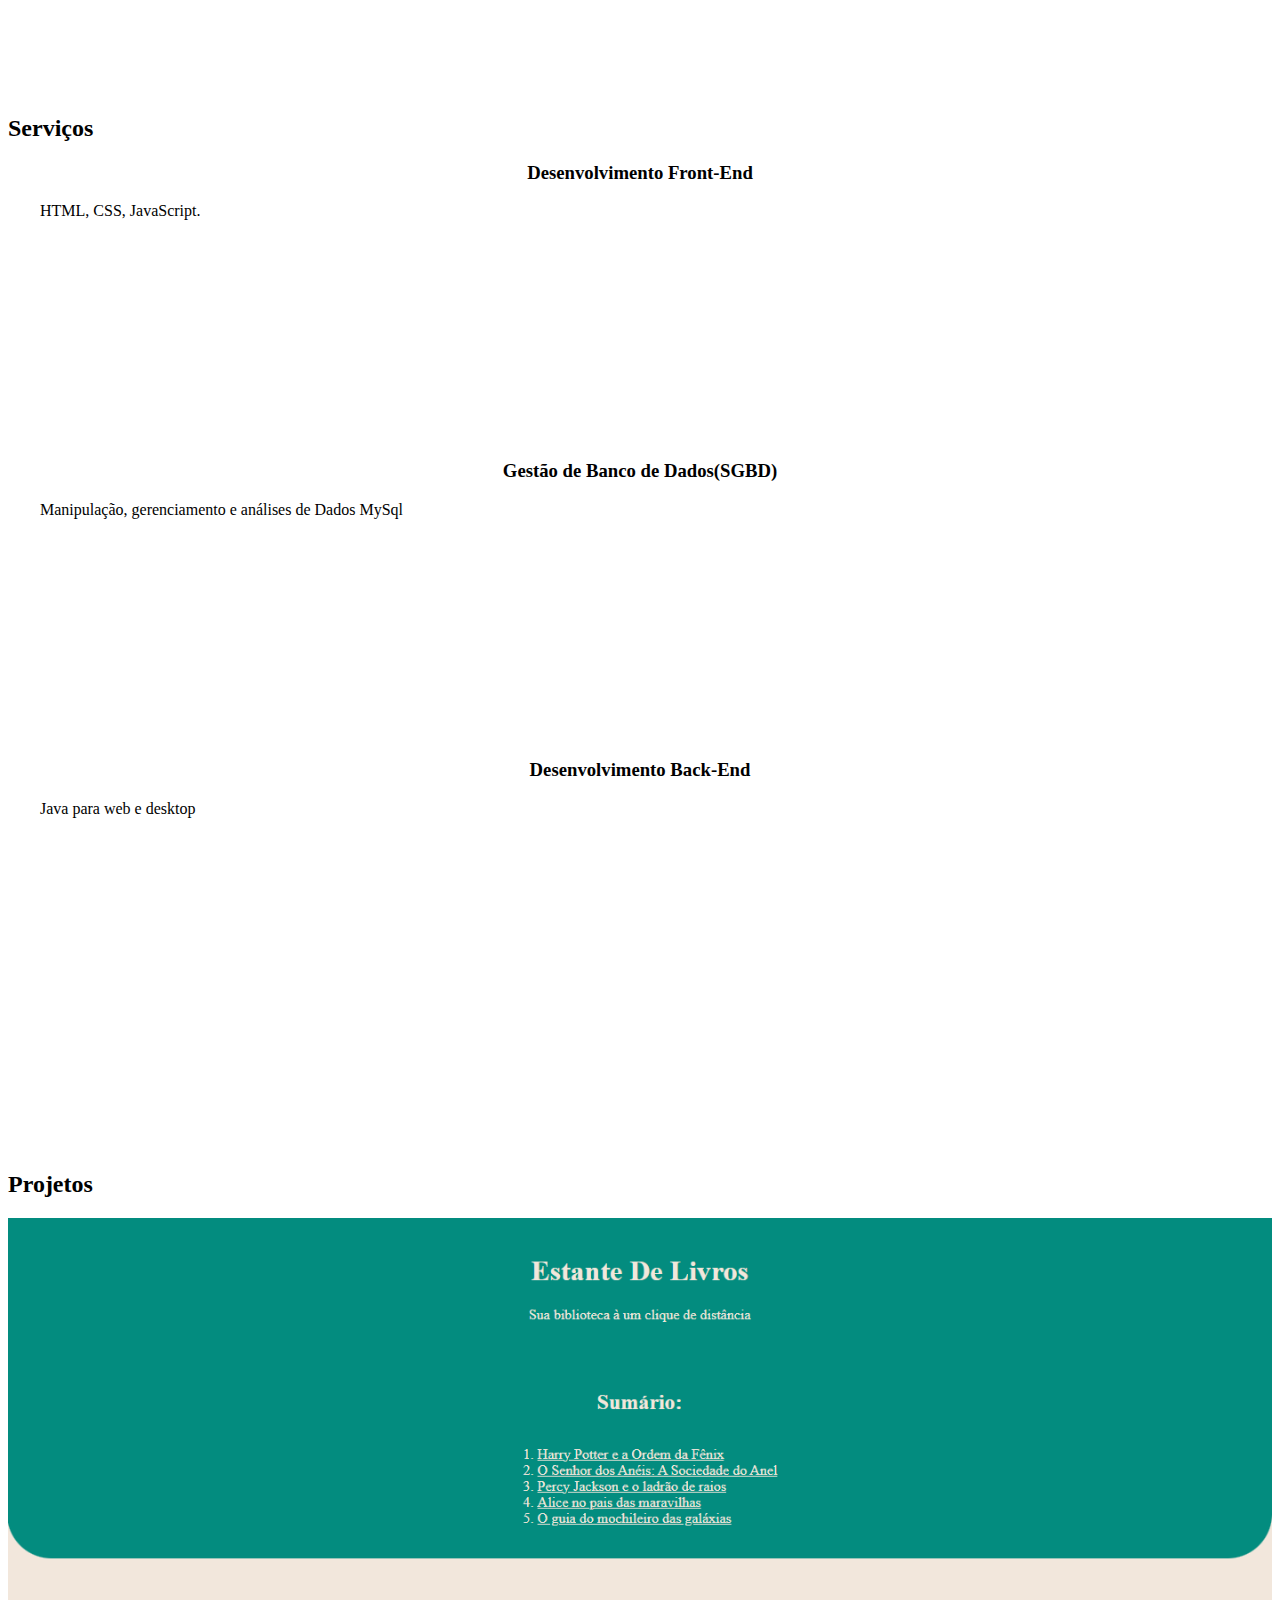
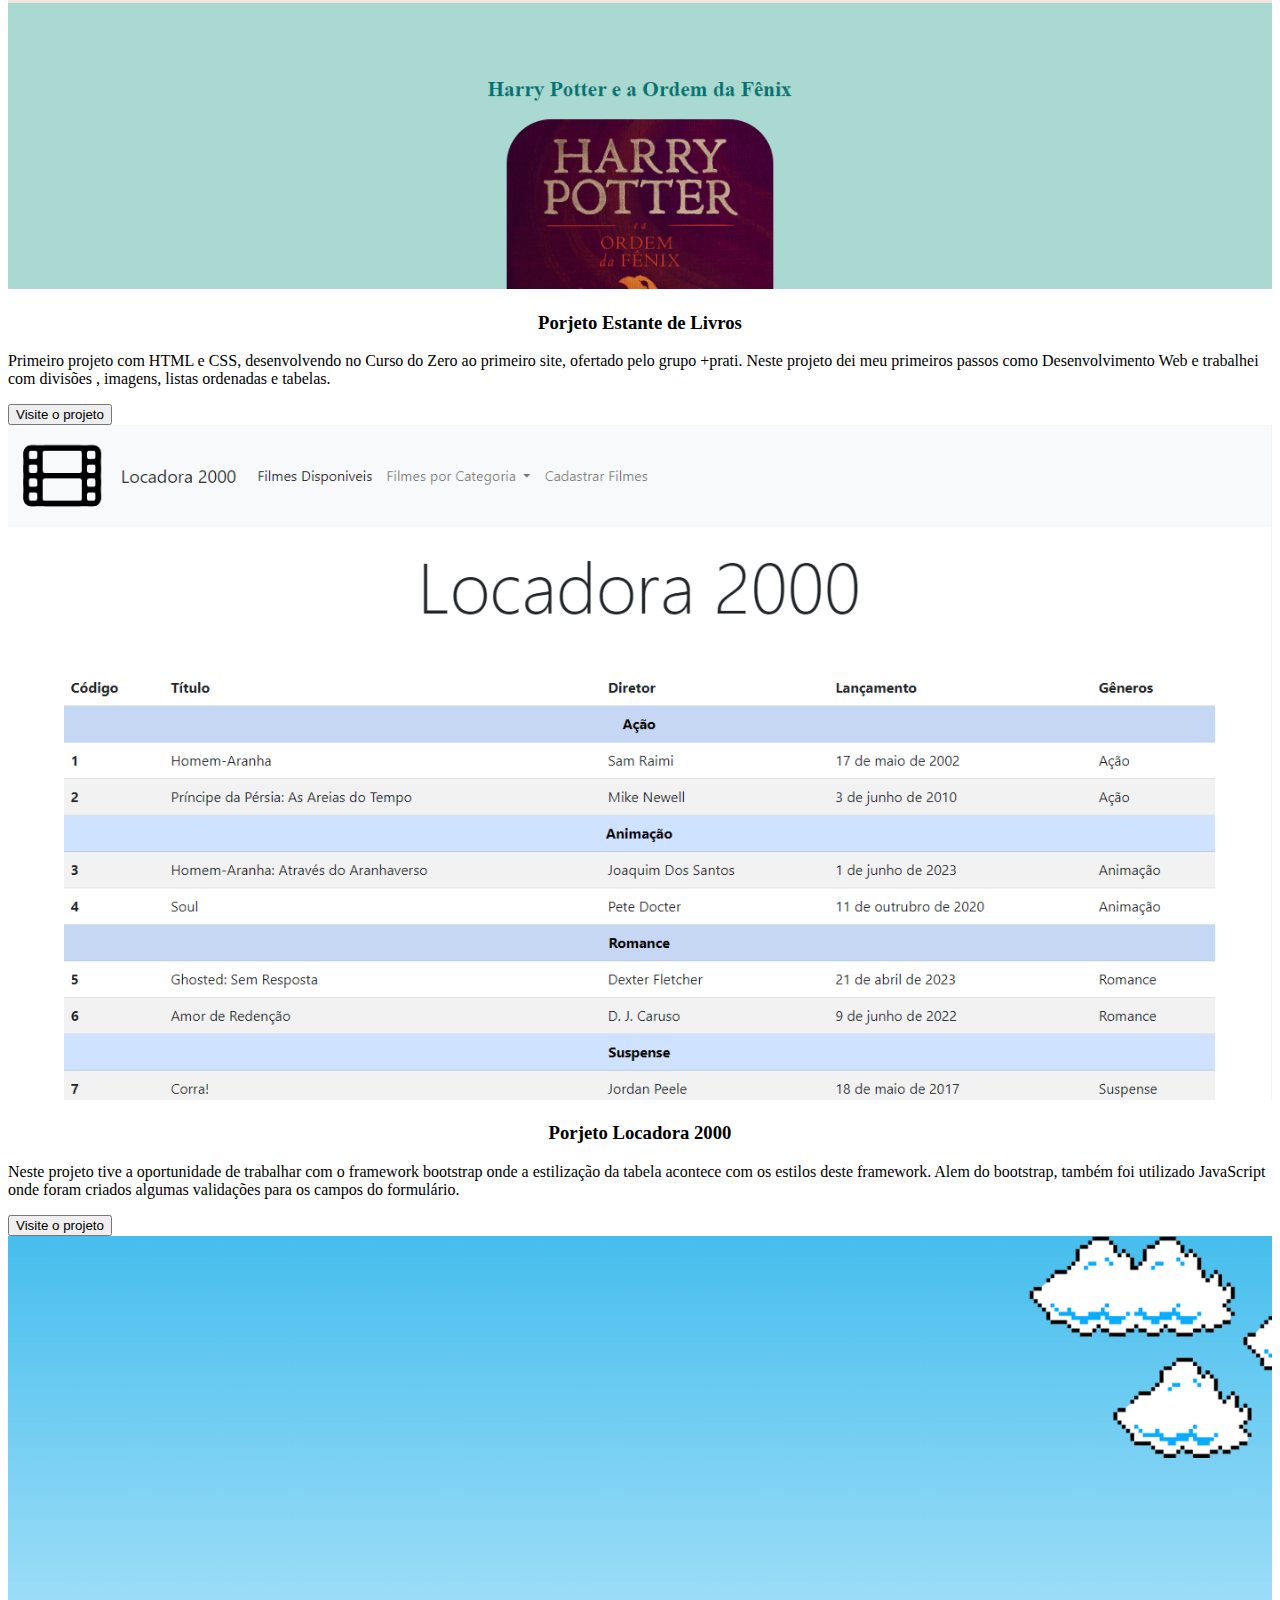
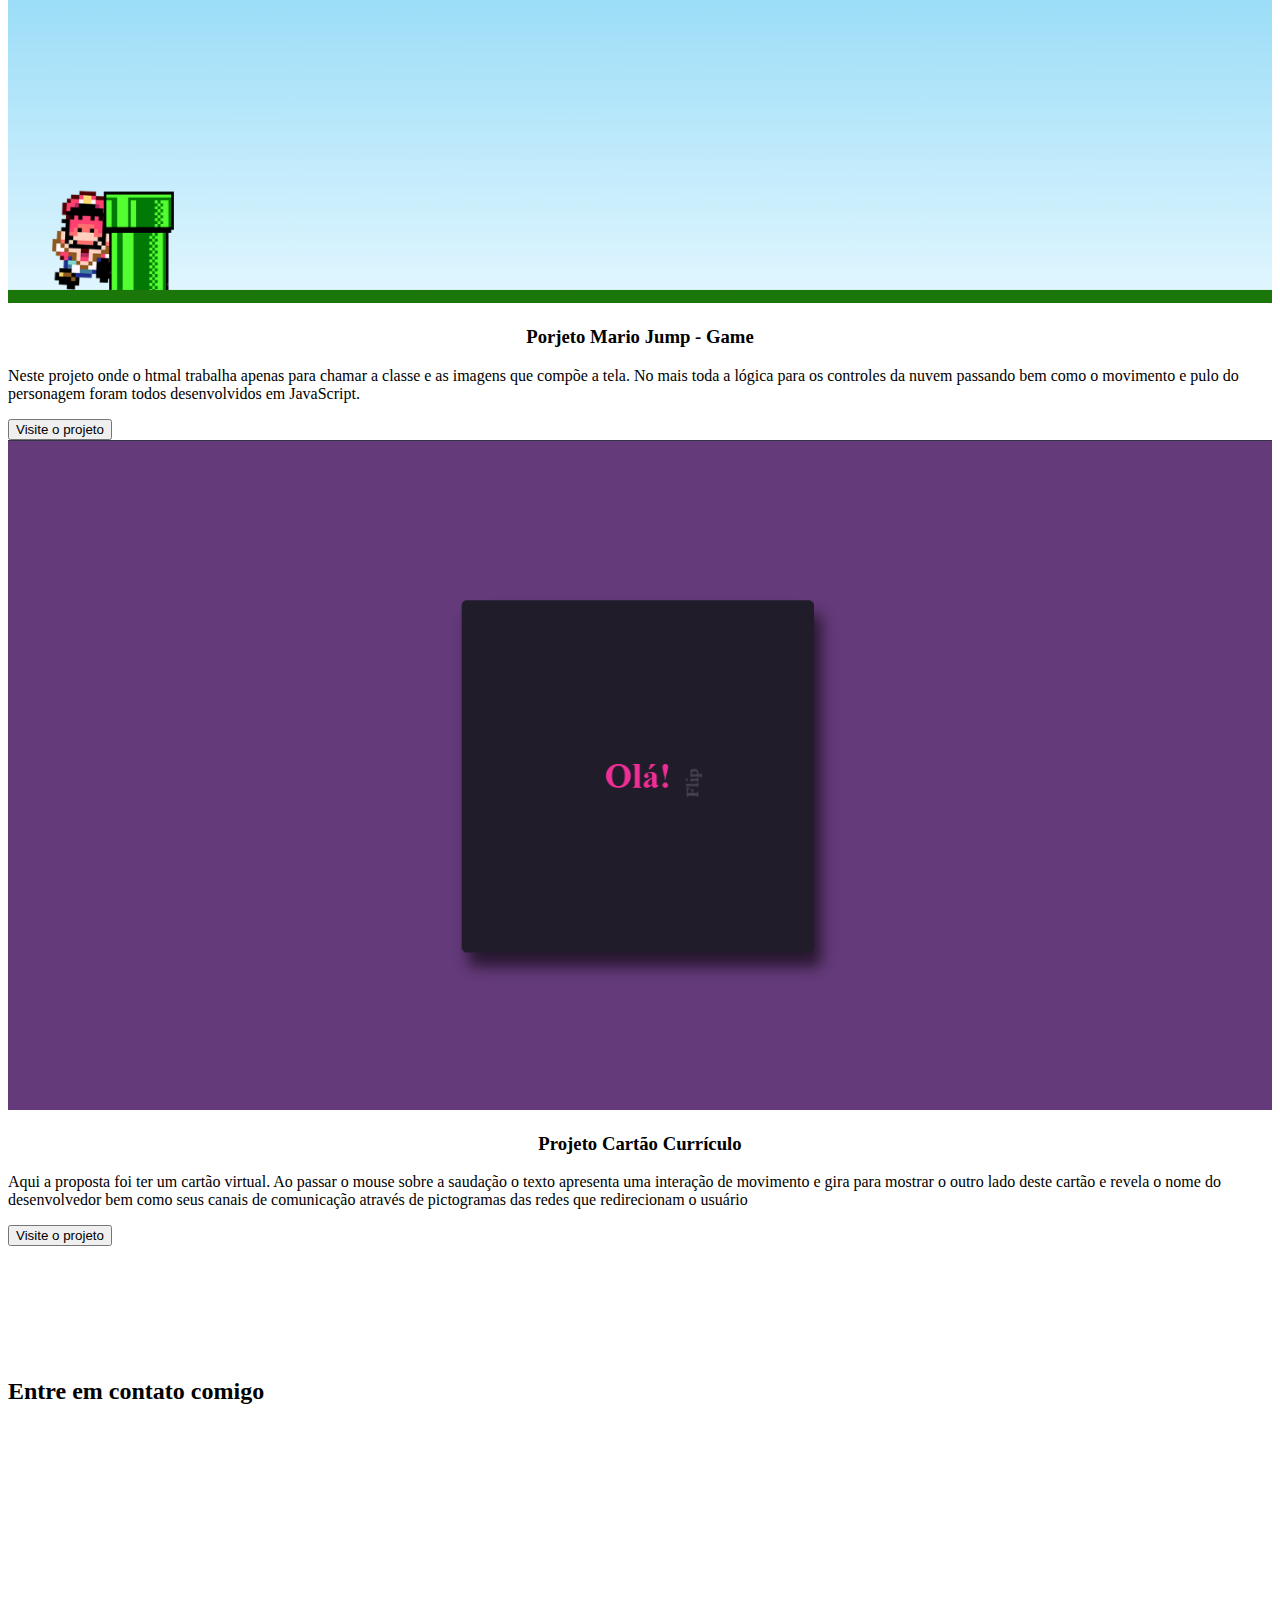
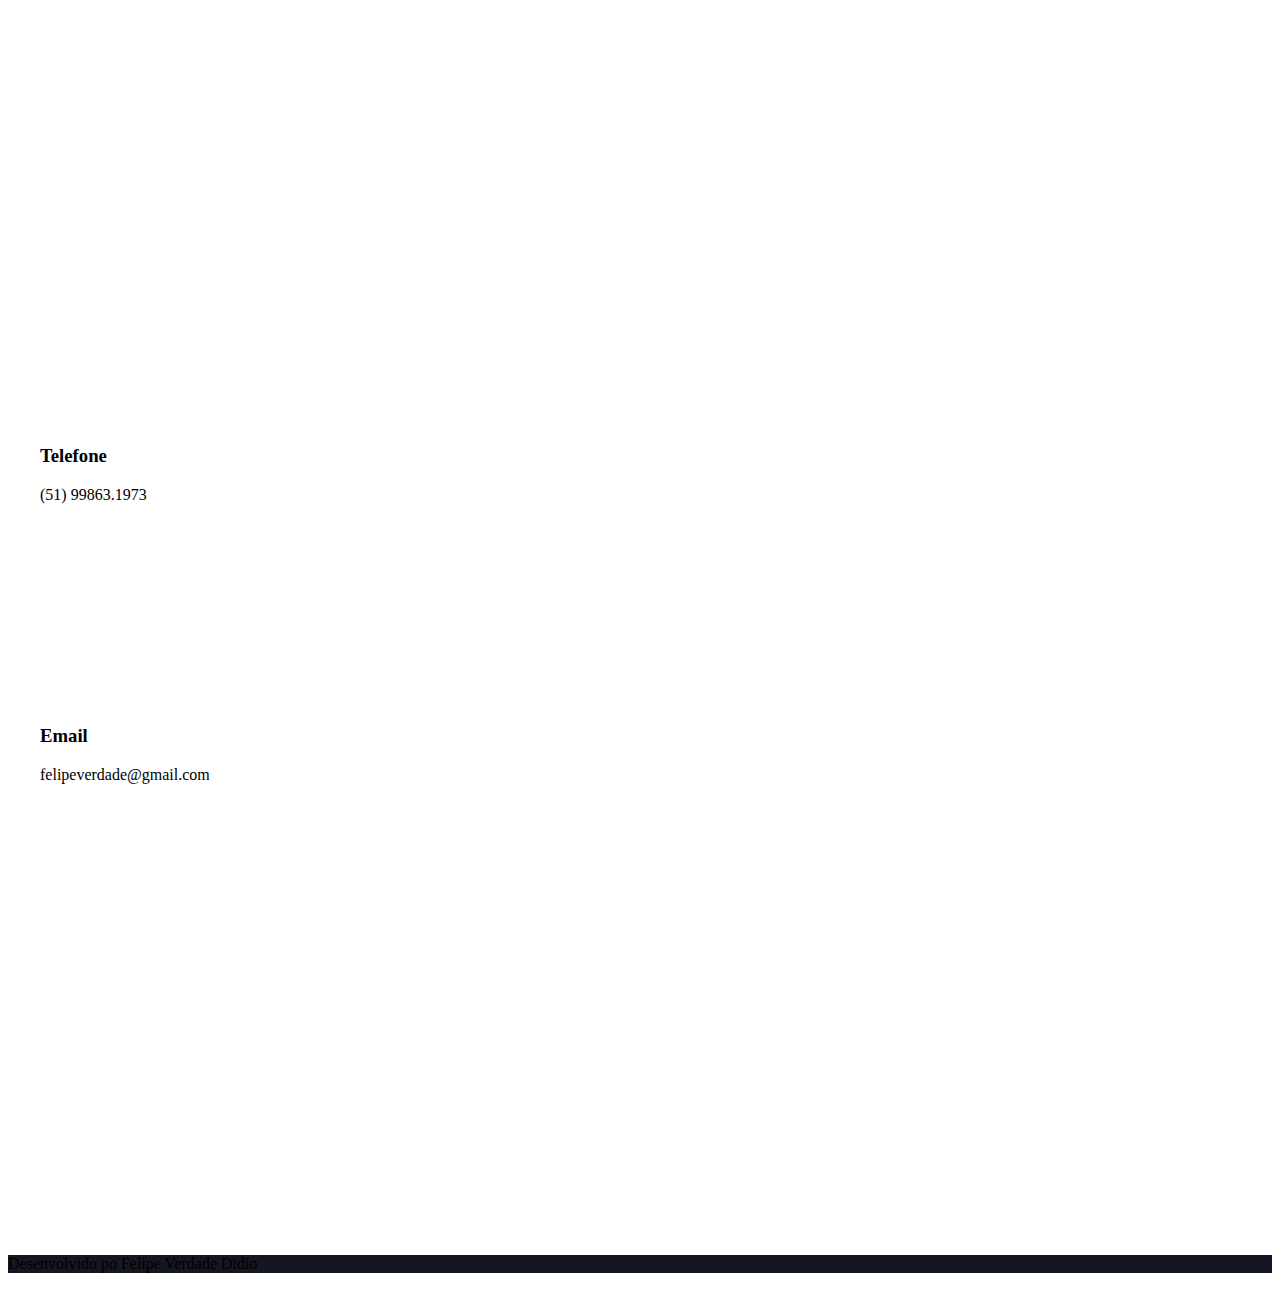
==== commit 73b8680d: "atualizacoes" ====
--- a/index.html
+++ b/index.html
@@ -45,7 +45,7 @@
                         <a class="nav-link" href="#servicos">Serviços</a>
                     </li>
                     <li class="nav-item">
-                        <a class="nav-link" href="#portifolio">Portifólio</a>
+                        <a class="nav-link" href="#projetos">Projetos</a>
                     </li>
                     <li class="nav-item">
                         <a class="nav-link" href="#contato">Contato</a>
@@ -61,8 +61,8 @@
             <div class="row">
                 <div class="glass">
                   <div class="col-lg-12 col-md-12 col-sm-12 col-xs-12 heroText">
-                     <h1 class="heroTitle">Olá, me chamo Felipe</h1>
-                     <p class="heroDesc">Estudante de desenvolvimento</p>
+                     <h1 class="heroTitle">Olá, eu sou o Felipe</h1>
+                     <p class="heroDesc">E sou estudante de desenvolvimento</p>
                   </div>
                </div>
            </div>
@@ -71,7 +71,7 @@
 
     <!--About Section-->
     <section id="sobre">
-        <div class="container mt-4 pt-4">
+        <div class="container pt-4">
             <h2 class="text-center">Sobre mim</h2>
             <div class="row mt-4">
                 <!--Imagem sobre mim-->
@@ -81,10 +81,12 @@
 
                 <!--Informações sobre mim-->
                 <div class="col-lg-8">
-                    <p> Lorem ipsum dolor sit amet consectetur adipisicing elit. 
-                        Aliquid eaque architecto exercitationem? 
-                        Tempore ab, at placeat laudantium vel id non dicta delectus corporis 
-                        quod, tempora eos! Exercitationem illo quasi eum.</p>
+                    <p> Atualmente estou cursando Técnico em Desenvolvimento de Sistemas no Senac Tech Porto Alegre.
+                        Desde que comecei o curso em Setembro de 2022 ja passei por Unidades Curriculares(UC) como:
+                        Lógica de Programação; Banco de Dados, Programação Orientada a Objetos(com Java) e atualmente na UC
+                        de Java para Desktop.
+                        
+                    </p>
                         <div class="row mt-3">
                             <div class="col-md-6">
                                 <ul>
@@ -95,12 +97,15 @@
                             </div>
                         </div>
                         <!--Parágrafo + infos-->
-                        <div class="row mt-3">
+                        <div class="row mt-2">
                             <p>
-                                Lorem ipsum dolor sit amet consectetur adipisicing elit. 
-                                Harum aliquam numquam, ratione ullam ipsam aliquid quibusdam 
-                                nulla tempora minima temporibus ab reprehenderit aut officia 
-                                unde architecto id, optio quae. Provident?
+                                Além do curso técnico do SenacRS, em paralelo, estou cursando tb um curso online semanal
+                                chamado +praTi que tem o foco em front-end, no qual desenvolvi este portifólio como um dos
+                                exercícios proposto nas aulas. Saíndo um pouco da área tech tenho também uma boa experiência 
+                                no Design Gráfico com alguns anos de trabalho como: Criações de campanhas, Campanhas Políticas, 
+                                Desenvolvimento de Identidades Visuais e etc... E também tive atuação no nicho Marketing Promocional 
+                                ou, atualmente conhecido como, Live Marketing, onde tive a oportunidade de contato com praticamente 
+                                todas as áreas da empresa como: Recrutamento, produção de eventos, supervisão e coordenação.
                             </p>
                         </div>
                 </div>
@@ -116,9 +121,9 @@
                                 <div class="card servicesText">
                                     <div class="cardBody">
                                         <i class="fa-solid fa-check servicesIcon"></i>
-                                        <h3 class="cardTitle mt-3">Desenvolvimentos de sites</h3>
+                                        <h3 class="cardTitle mt-3">Desenvolvimento Front-End</h3>
                                         <p class="cartText mt-3">
-                                            Exemplos de trabalhos feitos no desenvolvimento de sites
+                                            HTML, CSS, JavaScript.
                                         </p>
                                     </div>
                                 </div>
@@ -129,9 +134,9 @@
                                 <div class="card servicesText">
                                     <div class="cardBody">
                                         <i class="fa-solid fa-check servicesIcon"></i>
-                                        <h3 class="cardTitle mt-3">Desenvolvimentos de sites</h3>
+                                        <h3 class="cardTitle mt-3">Gestão de Banco de Dados(SGBD)</h3>
                                         <p class="cartText mt-3">
-                                            Exemplos de trabalhos feitos no desenvolvimento de sites
+                                            Manipulação, gerenciamento e análises de Dados MySql
                                         </p>
                                     </div>
                                 </div>
@@ -142,9 +147,9 @@
                                 <div class="card servicesText">
                                     <div class="cardBody">
                                         <i class="fa-solid fa-check servicesIcon"></i>
-                                        <h3 class="cardTitle mt-3">Desenvolvimentos de sites</h3>
+                                        <h3 class="cardTitle mt-3">Desenvolvimento Back-End</h3>
                                         <p class="cartText mt-3">
-                                            Exemplos de trabalhos feitos no desenvolvimento de sites
+                                            Java para web e desktop
                                         </p>
                                     </div>
                                 </div>
@@ -155,9 +160,9 @@
                 </section>
             
     <!--Portifolio Section-->
-    <section id="portifolio">
-        <div class="container mt-3">
-            <h2 class="text-center mb-3">Portfólio</h2>
+    <section id="projetos">
+        <div class="container mt-4">
+            <h2 class="text-center mb-3">Projetos</h2>
 
             <div class="row">
                 <div class="col-lg-6">
@@ -174,8 +179,10 @@
                                 dei meu primeiros passos como Desenvolvimento Web e trabalhei
                                 com divisões , imagens, listas ordenadas e tabelas.
                             </p>
-                            <div class="text-center mb-3">
-                                <a href="portifolio/Estante/estante.html" target="_blank">Link</a>
+                            <div class="text-center mb-1">
+                                <a href="portifolio/Estante/estante.html" target="_blank">
+                                    <button type="button" class="btn btn-primary btn-sm">Visite o projeto</button>
+                                </a>
                             </div>
                         </div>
                     </div>
@@ -189,13 +196,15 @@
                         <div class="card-body">
                             <h3 class="cardTitle">Porjeto Locadora 2000</h3>
                             <p class="card-text text-center">
-                                Primeiro projeto com HTML e CSS, desenvolvendo no Curso do Zero
-                                ao primeiro site, ofertado pelo grupo +prati. Neste projeto 
-                                dei meu primeiros passos como Desenvolvimento Web e trabalhei
-                                com divisões , imagens, listas ordenadas e tabelas.
-                            </p>
-                            <div class="text-center mb-3">
-                                <a href="portifolio/Locadora/index.html" target="_blank">Link</a>
+                                Neste projeto tive a oportunidade de trabalhar com o framework bootstrap 
+                                onde a estilização da tabela acontece com os estilos deste framework. 
+                                Alem do bootstrap, também foi utilizado JavaScript onde foram criados 
+                                algumas validações para os campos do formulário.
+                            </p>
+                            <div class="text-center mb-1">
+                                <a href="portifolio/Locadora/index.html" target="_blank">
+                                    <button type="button" class="btn btn-primary btn-sm">Visite o projeto</button>
+                                </a>
                             </div>
                         </div>
                     </div>
@@ -211,13 +220,15 @@
                         <div class="card-body">
                             <h3 class="cardTitle">Porjeto Mario Jump - Game</h3>
                             <p class="card-text text-center">
-                                Primeiro projeto com HTML e CSS, desenvolvendo no Curso do Zero
-                                ao primeiro site, ofertado pelo grupo +prati. Neste projeto 
-                                dei meu primeiros passos como Desenvolvimento Web e trabalhei
-                                com divisões , imagens, listas ordenadas e tabelas.
-                            </p>
-                            <div class="text-center mb-3">
-                                <a href="portifolio/Mario/index.html" target="_blank">Link</a>
+                                Neste projeto onde o htmal trabalha apenas para chamar a classe e as imagens
+                                que compõe a tela. No mais toda a lógica para os controles da nuvem passando
+                                bem como o movimento e pulo do personagem foram todos desenvolvidos
+                                em JavaScript.
+                            </p>
+                            <div class="text-center mb-1">
+                                <a href="portifolio/Mario/index.html" target="_blank">
+                                    <button type="button" class="btn btn-primary btn-sm">Visite o projeto</button>
+                                </a>
                             </div>
                         </div>
                     </div>
@@ -231,13 +242,15 @@
                         <div class="card-body text-center">
                             <h3 class="cardTitle">Projeto Cartão Currículo</h3>
                             <p class="card-text">
-                                Primeiro projeto com HTML e CSS, desenvolvendo no Curso do Zero
-                                ao primeiro site, ofertado pelo grupo +prati. Neste projeto 
-                                dei meu primeiros passos como Desenvolvimento Web e trabalhei
-                                com divisões , imagens, listas ordenadas e tabelas.
-                            </p>
-                            <div class="text-center mb-3">
-                                <a href="portifolio/Cartao/index.html" target="_blank">Link</a>
+                                Aqui a proposta foi ter um cartão virtual.
+                                Ao passar o mouse sobre a saudação o texto apresenta uma interação de movimento
+                                e gira para mostrar o outro lado deste cartão e revela o nome do desenvolvedor
+                                bem como seus canais de comunicação através de pictogramas das redes que redirecionam o usuário
+                            </p>
+                            <div class="text-center mb-1">
+                                <a href="portifolio/Cartao/index.html" target="_blank">
+                                    <button type="button" class="btn btn-primary btn-sm ">Visite o projeto</button>
+                                </a>
                             </div>
                         </div>
                     </div>
--- a/style.css
+++ b/style.css
@@ -1,11 +1,11 @@
 #sobre, #servicos, #portifolio, #contato{
-    padding: 10rem 0;
+    padding: 7rem 0;
 }
 
 .bgimage{
     height: 100vh;
     position: relative;
-    background: url("images/heroImagem.jpg");
+    background: url("images/colmeiaTech.jpg");
     background-size: cover;
 }
 
@@ -45,15 +45,15 @@
     text-align: center;
 }
 .card:hover .servicesIcon{
-    color: #008000;
+    color: #0D0746;
 }
 .servicesText:hover{
-    border: 1px solid #008000;
+    border: 1px solid #1C3983;
 }
 
 /* Estilização do cabeçalho*/
 .navbar{
-    background-color: #006342;
+    background-color: #1c3983;
 }
 .navbar a{
     color: white;
@@ -67,11 +67,12 @@
 
 .contactIcon {
     font-size: 2.5rem;
-    color: #006342;
+    color: #1C3983;
+    padding: 1rem;
 }
 
 footer {
-    background-color: #003020;
+    background-color: #1C3983;
 }
 
 .footerIcon {
@@ -84,7 +85,7 @@
 }
 
 .footerDev {
-    background-color: #006342;
+    background-color: #141722;
 }
 
 .glass {
@@ -96,8 +97,8 @@
     transform: translate(-50%, -50%);
 
     /* From https://css.glass */
-    background: rgba(115, 242, 84, 0.25);
-    box-shadow: 0 4px 30px rgba(0, 0, 0, 0.1);
+    background: #1b155840;
+    box-shadow: 0 4px 30px #0D0746;
     backdrop-filter: blur(6.8px);
     -webkit-backdrop-filter: blur(6.8px);
 }